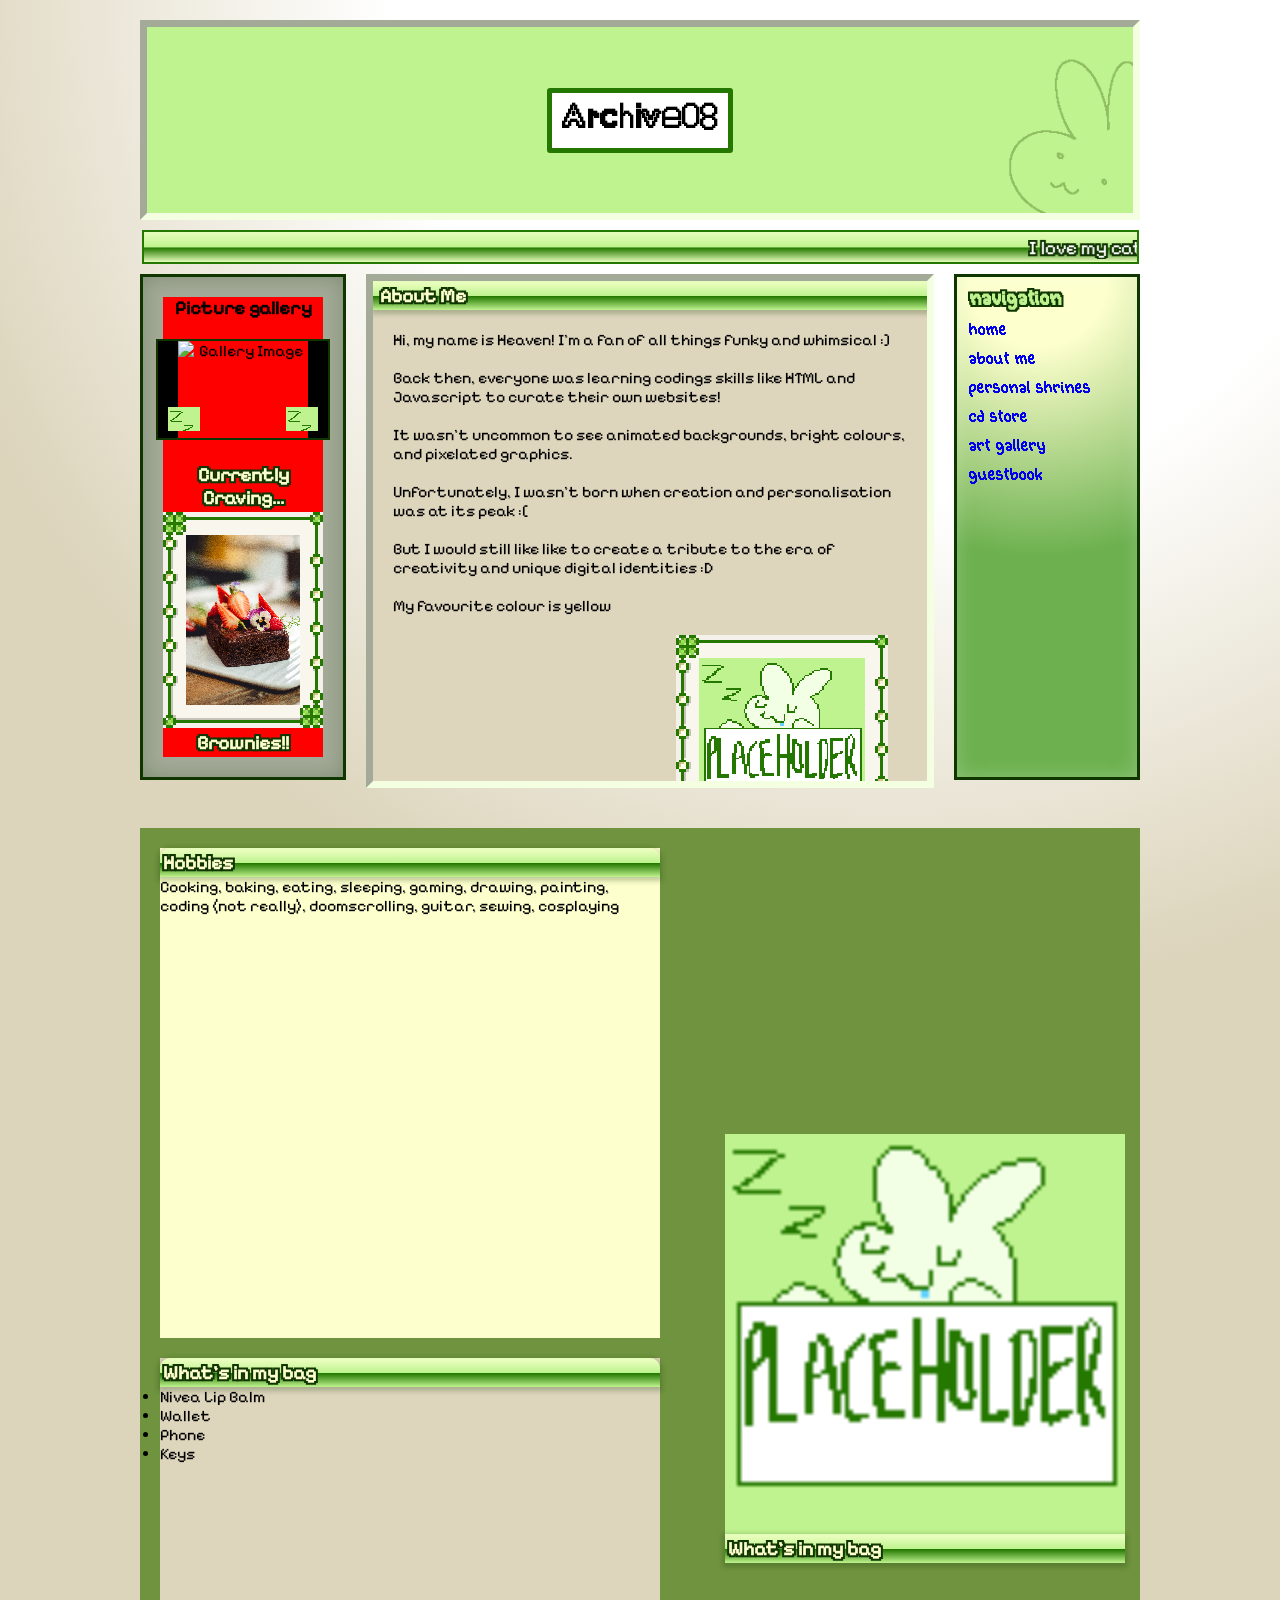
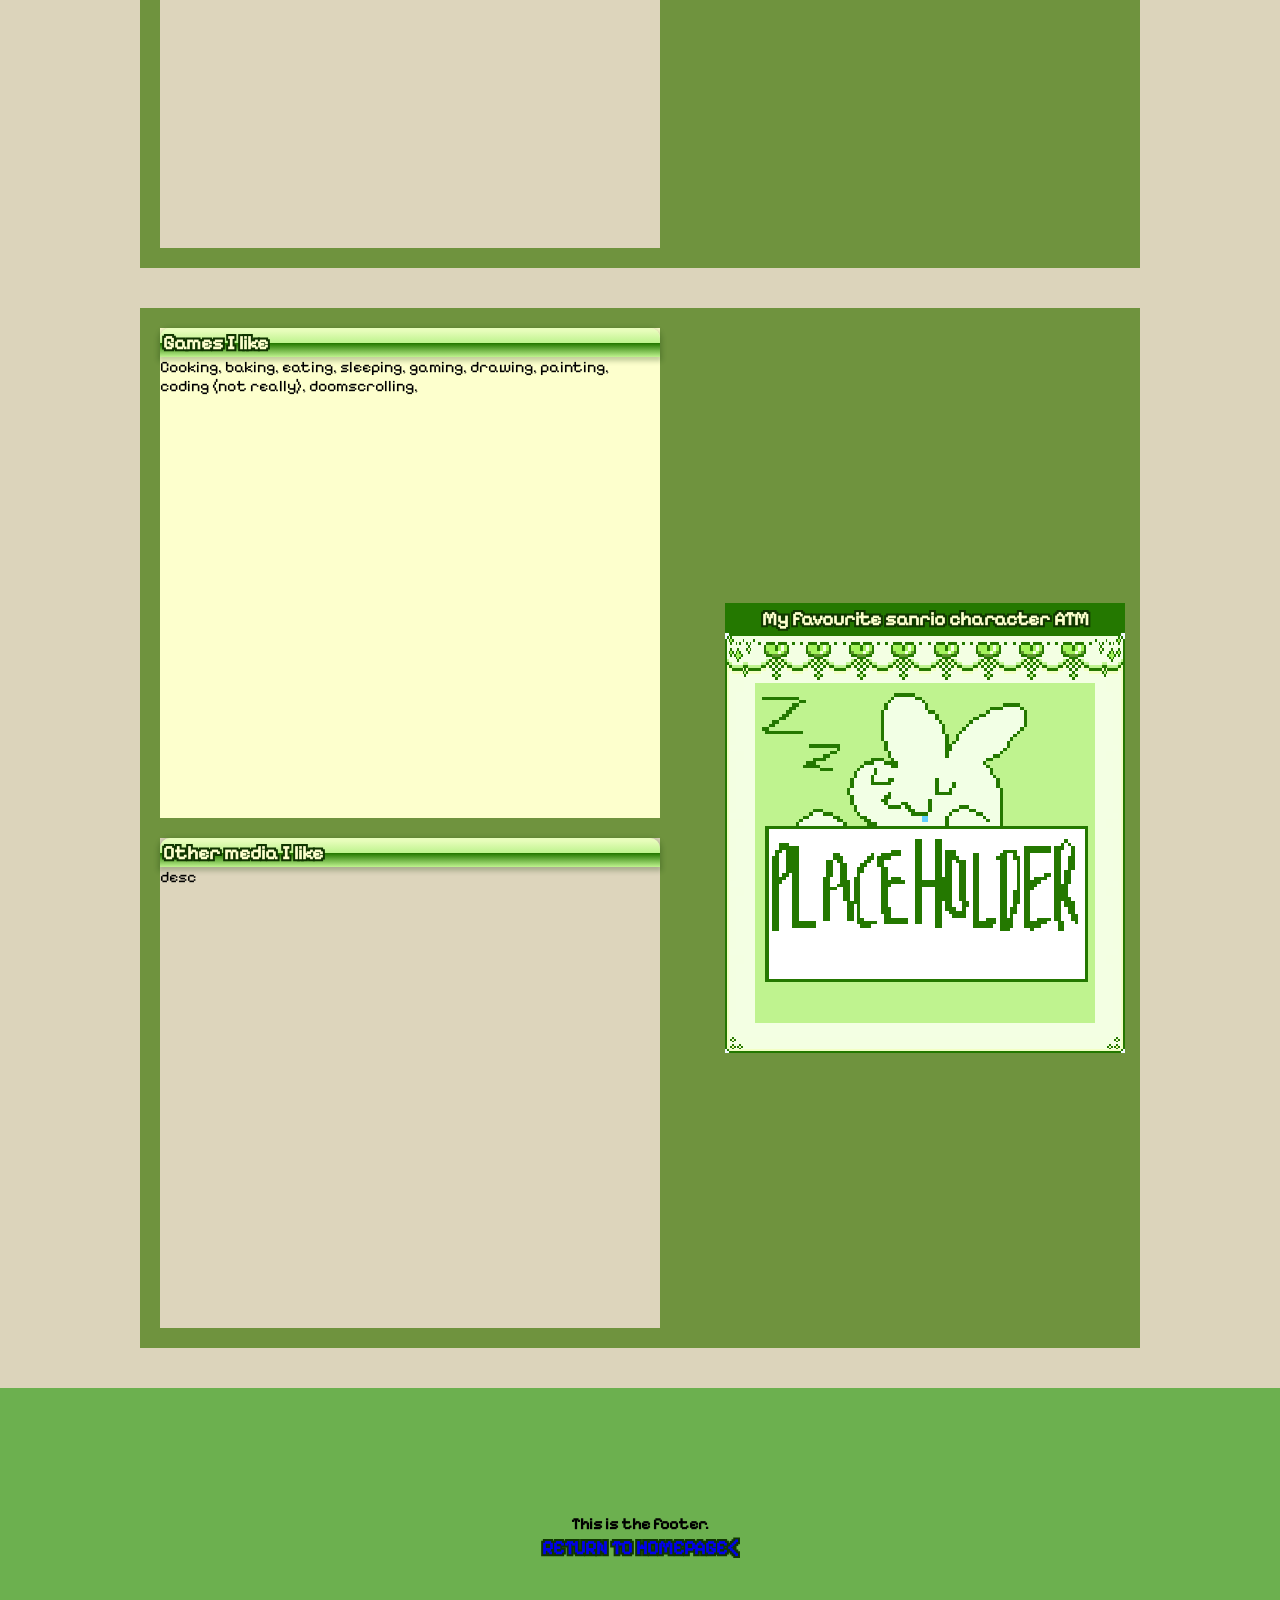
==== about_me.html @ 0461a617 "feat: add shrine leftbar content" ====
<!DOCTYPE html>
<html lang="en">
<head>
    <meta charset="UTF-8">
    <meta name="viewport" content="width=device-width, initial-scale=1.0">
    <link href="style.css" rel="stylesheet">
    <script src="script.js" defer></script>
    <title>About me</title>
</head>
<!--this is where javascript code would be placed-->
<body class="about-me-bg">
    <header class="global-banner">
        <img src="assets/images/general/graphic2.png" class="banner-left">
        <h1 class="header-title">Archive08</h1>
        <img src="assets/images/general/banner_graphic.png" class="banner-right">
    </header>

    <div class="marquee-bar">
      <marquee direction="left">I love my cat :&rpar;</marquee>
    </div>

    <main class="all-content-wrapper">
        <div class="main-content-wrapper">
            <aside class="left-sidebar border">
                <div class="left-sidebar-wrapper">

                    <h3>Picture gallery</h3>

                    <!--This will be a picture gallery-->
                    <div class="gallery-box">
                        <button id="prev-btn" onclick="prevImage()"></button><!--id/class before src-->

                        <img id="gallery-img" src="assets/images/about_me/placeholder_cat.jpeg" alt="Gallery Image">
                        
                        <button id="next-btn" onclick="nextImage()"></button>   
                    </div>

                    <h2>Currently Craving...</h2> <!--TODO: make into GIF-->
                    <a href="https://www.loveandlemons.com/brownies-recipe/" target="_blank"><img src="assets/images/about_me/brownie.jpg" class="img-border left-sidebar-img"></a>
                    <h2>Brownies!!</h2>
                </div>
            </aside>

            <section class="mid-content-wrapper">
                <div class="main-desc-wrapper">
                    <h2 class="main-title shadow">&nbsp;About Me</h2>

                    <!--HACK:need to change text CSS spacing later :,)-->
                    <p class="desc-content">
                        Hi, my name is Heaven! I'm a fan of all things funky and whimsical :]<br>
                        &nbsp;<br>
                        Back then, everyone was learning codings skills like HTML and Javascript to curate their own websites!<br>
                        &nbsp;<br>
                        It wasn't uncommon to see animated backgrounds, bright colours, and pixelated graphics.<br>
                        &nbsp;<br>
                        Unfortunately, I wasn't born when creation and personalisation was at its peak :[<br>
                        &nbsp;<br>
                        But I would still like like to create a tribute to the era of creativity and unique digital identities :D<br>
                        &nbsp;<br>
                        My favourite colour is yellow
                    </p>
                    <img src="assets/images/general/placeholder_img.gif" class="img-border border">
            </section>

            <aside class="right-navbar">
                <div class="right-navbar-wrapper">
                    <h2 class="nav-header">Navigation</h2>
                
                    <a href="homepage.html" title="Return to the homepage (❁´◡`❁)">
                        <div class="link-box">
                            <p>Home</p>
                            <img src="assets/images/general/navi-gif.gif" alt="blinkie">
                        </div>
                    </a>

                    <a href="about_me.html" title="Learn about the maker of this website :-D">
                        <div class="link-box">
                            <p>About Me</p>
                            <img src="assets/images/general/navi-gif.gif" alt="blinkie">
                        </div>
                    </a>
                
                    <a href="shrine.html" title="take a look at my interests!! ☆*: .｡. o(≧▽≦)o .｡.:*☆" class="highlight-link">
                        <div class="link-box">
                            <p>Personal Shrines</p>
                            <img src="assets/images/general/navi-gif.gif" alt="blinkie">
                        </div>
                    </a>

                    <a href="cd-store.html" title="See the greatest hits of the century （＾∀＾●）ﾉｼ" class="highlight-link">
                        <div class="link-box">
                            <p>CD store</p>
                            <img src="assets/images/general/navi-gif.gif" alt="blinkie">
                        </div>
                    </a>

                    <a href="art-gallery.html" title="Look at my art (o′┏▽┓｀o) " class="highlight-link">
                        <div class="link-box">
                            <p>Art Gallery</p>
                            <img src="assets/images/general/navi-gif.gif" alt="blinkie">
                        </div>
                    </a>

                    <a href="guestbook.html" title="Sign my guestbook! (。・ω・。)" class="highlight-link">
                        <div class="link-box">
                            <p>Guestbook</p>
                            <img src="assets/images/general/navi-gif.gif" alt="blinkie">
                        </div>
                    </a>
                </div>
            </aside>
        </div>

        <section class="more-content-wrapper">
            
            <div class="info-wrapper">
                <section class="about-me1"> <!--TODO: fix naming-->
                    <div class="main-title title-round shadow"><h2>Hobbies</h2></div>
                    <p>
                        Cooking, baking, eating, sleeping, 
                        gaming, drawing, painting, coding (not really),
                        doomscrolling, guitar, sewing, cosplaying
                    </p>

                </section>
                <section class="about-me2 border">
                    <div class="main-title title-round shadow"><h2>What's in my bag</h2></div>
                    <ul>
                        <li>Nivea Lip Balm</li>
                        <li>Wallet</li>
                        <li>Phone</li>
                        <li>Keys</li>
                    </ul>
                </section>
            </div>
            <div class="fav-character-wrapper"> <!--TODO: fix naming-->
                <img src="assets/images/general/placeholder_img.gif" class="fave-character">
                <div class="main-title shadow"><h2>What's in my bag</h2></div>
            </div>

        </section>

        <section class="more-content-wrapper">
            
            <div class="info-wrapper">
                <section class="about-me1"> <!--TODO: fix naming-->
                    <div class="main-title title-round shadow"><h2>Games I like</h2></div>
                    <p>
                        Cooking, baking, eating, sleeping, 
                        gaming, drawing, painting, coding (not really),
                        doomscrolling,
                    </p>

                </section>
                <section class="about-me2 border">
                    <div class="main-title title-round shadow"><h2>Other media I like</h2></div>
                    <p>desc</p>
                </section>
            </div>
            <div class="fav-character-wrapper"> <!--TODO: fix naming-->
                <div class="fav-character-title">
                    <h2>My favourite sanrio character ATM</h2>
                </div>
                <img src="assets/images/general/placeholder_img.gif" class="fave-character fave-character-border">
            </div>

        </section>

    </main>
    
    <footer class="global-footer">
        <h4>This is the footer.</h4>
        <h2><a href="homepage.html">RETURN TO HOMEPAGE&lt;</a></h2>
    </footer>
</body>
</html>
---- style.css ----
/* #region for Fonts */
@font-face {
    font-family: 'PixelFont';
    src: url('assets/fonts/Jersey10-Regular.woff2') format('woff2');
    font-weight: normal;
    font-style: normal;
}

@font-face {
    font-family: 'Pixel2';
    src: url('assets/fonts/PixelifySans-Regular.woff2') format('woff2');
    font-weight: normal;
    font-style: normal;
}

@font-face {
    font-family: 'HeaderFont';
    src: url('assets/fonts/Simon.woff2') format('woff2');
}

@font-face {
    font-family: 'NavFont';
    src: url('assets/fonts/pirkkala.woff2') format('woff2');
}
/* #endregion */

/* #region for built-in tags*/

* {
    margin: 0;
    padding: 0;
}

body {
    background: radial-gradient(circle 900px at 45% 0%, #ffffff 50%, #dcd4bb );
    font-family: 'Pixel2', sans-serif;
}

h1 {
    text-align: center;
    font-family: 'HeaderFont', sans-serif;
    padding: 10px;
    border: 5px solid #247800;
    border-radius: 3px;
    background-color: white;
}

h2{
    padding: 3px;
    color: #fcffcd;
    font-size: larger;
    -webkit-text-stroke: 4px #103600;
    paint-order: stroke;
}

marquee{
    color: white;
    font-size: larger;
    -webkit-text-stroke: 4px #103600;
    paint-order: stroke;
}

a {
    text-decoration: none;
}

a:visited{
    color: #103600;
}

/* #endregion */

/* #region for global elements style */

.column {
    display: flex;
    flex-direction: column;
}
.global-banner {

    display: flex;
    justify-content: center;
    align-items: center;

    height: 200px;
    max-width: 1000px;
    margin-top: 20px;
    margin: 20px auto 10px auto;
    background-color: #bff38f;

    /* global banner border */
    box-sizing: border-box;
    border: 7px inset #f4fee1;
}

.banner-left{
    display: block;
    margin-right: auto;

    height: 186px;
}

.banner-right{
    display: block;
    margin-left: auto;

    height: 186px;
}

.marquee-bar{
    display: flex;
    align-items: center;
    height: 30px;
    max-width: 993px;
    margin: 10px auto 10px auto;
    overflow: hidden;

    border: 2px solid #247800;
    background: linear-gradient(
    180deg, 
        #e7fdbb 0%, 
        #bff38f 50%,
        #247800 53%,
        #e7fdbb 100%
    );
}
/* all content style*/
.all-content-wrapper {
    display: flex;
    align-items: center;
    flex-direction: column;

    height: max-content;
    max-width: 1000px;
    margin: auto;
}

.main-content-wrapper{
    display: flex;
    justify-content: center;
    align-items: start;

    height: max-content;
    max-width: 1000px;
    margin: auto;
}

.more-content-wrapper{
    display: flex;
    align-items: center;
    width: 100%;
    margin: 20px;
    background-color: #6F933E;
}

/* shadow style*/
.shadow{
    /* main desc border */
    box-shadow: 0 0 0 10px rgba(16, 54, 0, 0.431);
}

.divider{
    height: 13px;
    width: 160px;
}
.title-round{
    box-sizing: border-box;
    border-radius: 10px 10px 0px 0px;
}

.img-border{
    border: 23px solid;
    border-image: url('assets/images/general/img-border.gif') 9 round;
    
    image-rendering: pixelated;
    image-rendering: crisp-edges;
}

.shadow{
    box-shadow: 0px 2px 5px 2px rgba(16, 54, 0, 0.249);
}
/* Global footer style*/
.global-footer{
    display: flex;
    flex-direction: column;
    justify-content: center;
    align-items: center;

    height: 300px;
    width: 100%;
    background-color: #6cb04f;
    margin-top: 20px;
}

/* #endregion */

/* #region for middle section*/

/* mid section wrapper style*/
.mid-content-wrapper {
    display: flex;
    flex-direction: column;
    align-items: center;
    margin: 0px 20px 20px 20px;
    height: max-content;
    width: 100%;
    max-width: 600px;

    box-sizing: border-box;
    border: 7px inset #f4fee1;
}

/* mid description section*/
.main-desc-wrapper {
    display: flex;
    flex-direction: column;

    width: 100%;
    height: 500px;
    background-color: #DDD5BC;
    overflow-y: auto;
}

.main-desc-wrapper img{
    width: 30%;
    height: auto;

    margin: 0 7% 5% auto;
}
/* description header*/
.main-title {

    display: flex;
    justify-content: flex-start;
    text-align:left;
    width: 100%;
    background: linear-gradient(
    180deg, 
        #e7fdbb 10%, 
        #bff38f 50%,
        #247800 53%,
        #bff38f 100%
    );
}

/* description text*/
.desc-content {
    display: flex;
    align-items: center;
    justify-content: center;
    margin: 20px;
}
/* #endregion */

/* #region for left sidebar*/

/* left Sidebar */
.left-sidebar {
    display:block;

    height: 500px;
    width: 200px;
    background-color: #A3AA97;
    border: 3px solid #103600;
    box-shadow: inset 0 0 20px rgba(16, 54, 0, 0.249);
    margin-right: auto;
}

/* left Sidebar content wrapper */
.left-sidebar-wrapper {
    display: flex;
    flex-direction: column;
    align-items: center;
    text-align: center;
    justify-content: center;

    margin: 20px;
    background-color: red;
    max-height: 460px;
}

.left-sidebar-text{
    max-height: 330px;
    overflow-y: auto;
    background-color: #FDFFCD;
}
/* HACK:need to make seperate class for img eventually */
.left-sidebar-img{
    display: block;
    max-width: 170px;
    max-height: 170px;
}
.left-title-box{
    display: flex;
    justify-content: center;
    align-items: center;
    margin-bottom: 5px;

    height: auto;
    width: 100%;
    background-color: white;
    border: 2px solid #103600;
}

.left-title-box h3{
    background-color: yellow;
}

.left-img-box{
    height: auto;
    width: 100%;
}
/* #endregion */

/* #region for right navbar */
/* right navbar */
.right-navbar {
    display:block;
    flex-shrink: 0;

    height: 500px;
    width: 180px;
    background: radial-gradient(
        circle 700px at 45% 0%, 
        #FDFFCD 10%, 
        #6cb04f 40%
        );

    border: 3px solid #103600;
    box-shadow: inset 0 0 20px rgba(239, 251, 233, 0.249);

    margin-left: auto;
}

/* right navbar content wrapper */
.right-navbar-wrapper {
    display: flex;
    flex-direction: column;
    align-items: start;
    justify-content: center;

    padding: 10px;
    gap: 7px;
    font-family: 'NavFont', sans-serif;   
}

.right-navbar-h{
    display: block;
    height: auto;
    width: max-content;
    background: radial-gradient(
        circle 700px at 45% 0%,
        #FDFFCD 10%,
        #6cb04f 60%
        );

    border: 3px solid #103600;
    box-shadow: inset 0 0 20px rgba(239, 251, 233, 0.249);
}

.right-navbar-h-wrapper {
    display: flex;
    flex-direction: row;
    align-items: center;
    justify-content: center;

    padding: 10px;
    gap: 5px;
    font-family: 'NavFont', sans-serif;   
}
.link-box{
    display: flex;
    align-items: flex-start;
    height: 18px;
    padding: 2px;
    width: 160px;

    transition: background 0.1s ease, color 0.1s ease;
}

.link-box img{
    display: none;
    height: 18px;
    margin-left: auto;
}

.link-box:hover{
    background-color: #247800;
}

.link-box:hover img{
    display:block;
}

.link-box:hover p{
    color: white;
}

.nav-header{
    padding: 3px;
    color: #bff38f;
    font-size: larger;
    -webkit-text-stroke: 4px #103600;
    paint-order: stroke;
}
/* #endregion */

/* #region for index*/
.index-bg{
    background-image: url('assets/images/index/field-bg.jpg');
    background-size: cover;
    background-position: center;
    background-repeat: no-repeat;
    height: 100vh;
    width: 100vw;
}

.index-content-wrapper {
    display: flex;
    flex-direction: column;
    justify-content: center;
    align-items: center;
    margin: 20vh auto auto auto;
}


/* splashpage door */

.entry-door {
    display: flex;
    
    width: 200px;
    height: 200px;
    border: 2px solid black;
    margin-top: 30vh;
    margin-bottom: 20px;
}

.entry-door img {
    display: block;
    width: 100%;
    height: 100%;
    object-fit: contain;

    image-rendering: crisp-edges;
    image-rendering: pixelated;
}
/*#endregion*/
/* ------------HOMEPAGE------------*/

/* box for updates*/
.update-box {
    display: flex;

    flex-direction: column;

    height: 200px;
    width: 150px;
    margin: 20px;
    background-color: aliceblue;
    overflow-y: auto;
    overflow-x: hidden;
}

/* calendar */
.calendar-box{
    display: flex;
    justify-content: center;
    align-items: center;

    height: 127px;
    width: 127px;
    margin: 20px;
    background-color: bisque;
}

/* #region for Shrine*/
.shrine-bg{
    background: radial-gradient(circle 700px at 45% 20%, #f4fee1 50%, #bff38f );   
}

.shrine{
    display: flex;
    flex-direction: column;
    align-items: center;
    justify-content: center;
    overflow: auto;
}

.shrine-wrapper {
    display: grid;
    grid-template-columns: repeat(3, 1fr);
    justify-items: center;
    gap: 5px;
    
    width: auto;
    height: auto;
    background-color: #A08E79;
}

.shrine-wrapper img {
    display: flex;
    max-width: 88%;
    max-height: 88%;
    object-fit: contain;
    margin: 10px;

    image-rendering: pixelated;
    image-rendering: crisp-edges;

    border: 15px solid;
    border-image: url('assets/images/general/border2.gif') 7 round;
}

.shrine-border{
    border-width: 30px 30px 150px 40px;
    border-style: solid;
    border-image: url('assets/images/shrine/shrine-border-png.png') 48 18 160 36 stretch;
}

.rant-img{
    display: block;
    width:50px;
    height: 50px;
}
/* #endregion */

/* #region for About Me*/

.about-me-bg{
    background: radial-gradient(circle 1000px at 70% 0%, #ffffff 50%, #dcd4bb );
}
.gallery-box {
    display: flex;
    position: relative;
    align-items: center;
    justify-content: center;

    height: 170px;
    width: 170px;
    margin: 20px;
    overflow: hidden;
    border: 2px solid #103600;
}

#gallery-img{/* # is used for IDs */
    width: 100%;
    height: 100%;
    object-fit: cover;
    border: 20px solid black;
}

button{
    position: absolute;
    top: 80%;/*distance from top*/
    transform: translateY(-50%);
    background: url("assets/images/general/placeholder_img.gif");
    border: none;
    font-size: 24px;
    padding: 12px 16px;
    cursor: pointer;
    transition: background-color 0.3s;
}

button:hover{
    padding: 16px 20px;
}

#prev-btn{left:10px}
#next-btn{right:10px}

.fav-character-wrapper{
    display:flex;
    flex-direction: column;
    justify-content: center;
    margin: 15px 15px 15px auto;

    width: 40%;
    background-color: aliceblue;
}
.fav-character-title{
    display: flex;
    justify-content: center;
    align-items: center;

    height: 30px;
    width: 100%;
    background-color: #247800;
}

.fav-character{
    display: flex;
    width: 70%;
    height: 100%;
    object-fit: contain;

    image-rendering: pixelated;
    image-rendering: crisp-edges;
}
.fave-character-border{
    border-width: 50px 30px 30px 30px;
    border-style: solid;
    border-image: url('assets/images/about_me/character-border.png') 17 round ;

    image-rendering: pixelated;
    image-rendering: crisp-edges;
}

.info-wrapper{
    display: flex;
    flex-direction: column;
    align-items: center;
    justify-content: center;
    margin: 20px;

    gap: 20px;
    width: 50%;
    height: 1000px;
}
.about-me1{
    display: flex;
    flex-direction: column;

    width: 100%;
    height: 100%;
    background-color: #FDFFCD;
}

.about-me2{
    display: flex;
    flex-direction: column;

    width: 100%;
    height: 100%;
    background-color: #DDD5BC;
}
/* #endregion */

/* ------------GUESTBOOK------------*/
.guestbook-content-wrapper{
    display: flex;
    flex-direction: column;
    align-items: center;
    justify-content: center;

    max-width: 1000px;
    height: max-content;
    margin: auto;
}

.guestbook-wrapper{
    display: flex;
    justify-content: center;
    align-items: center;

    width: 100%;
    height: 1000px;
    margin-top: 10%;
    margin-bottom: 20px;
    overflow: auto;
}

/*#region for art gallery*/
.gallery{
    height:auto;
    width:90%;
    margin:20px auto 20px auto;

    background-color: #A08E79;
}
.gallery-wrapper {
    display: grid;
    grid-template-columns: repeat(3, 1fr);
    justify-items: center;
    gap: 15px;
    margin: 10px;
    
    width: auto;
    height: auto;
}

.gallery-wrapper img {
    display: block;
    width: 80%;
    object-fit: contain;

    image-rendering: pixelated;
    image-rendering: crisp-edges;

    border: 15px solid;
    border-image: url('assets/images/general/border2.gif') 7 round;
}
/*#endregion*/
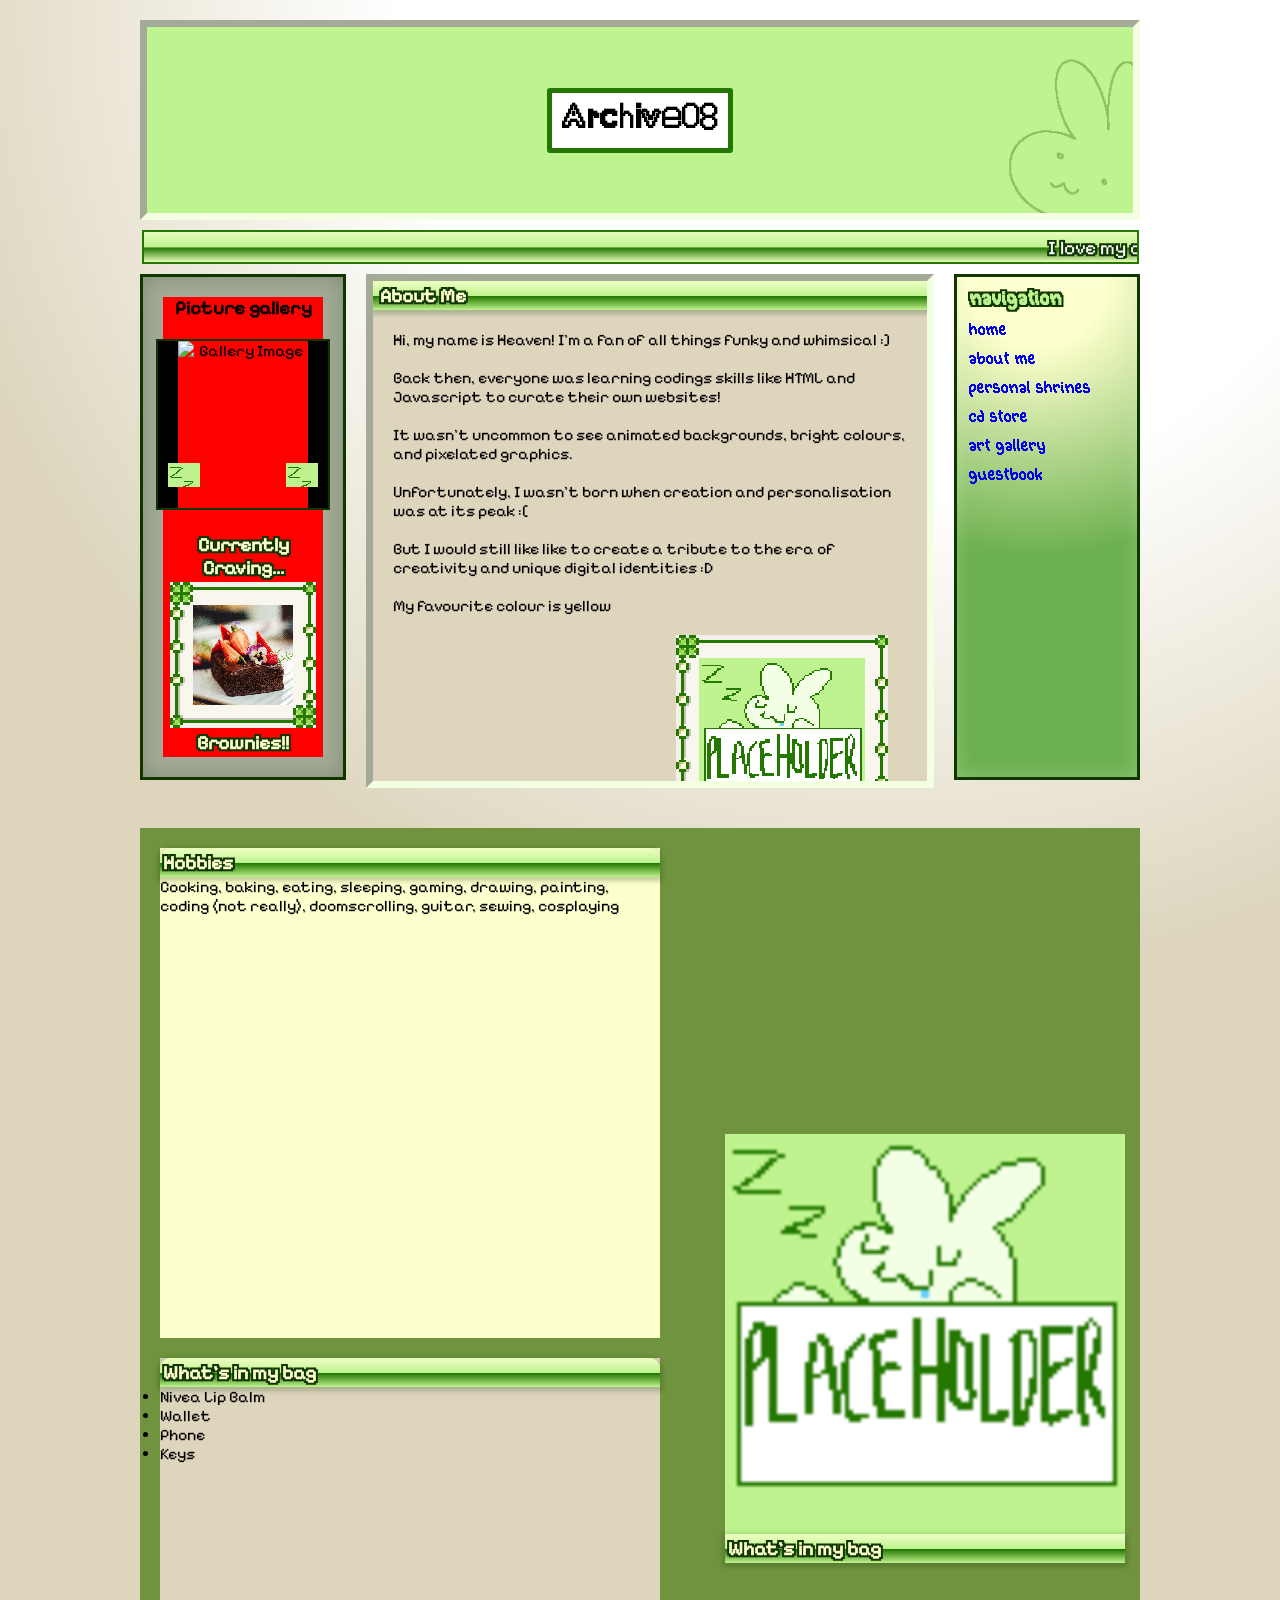
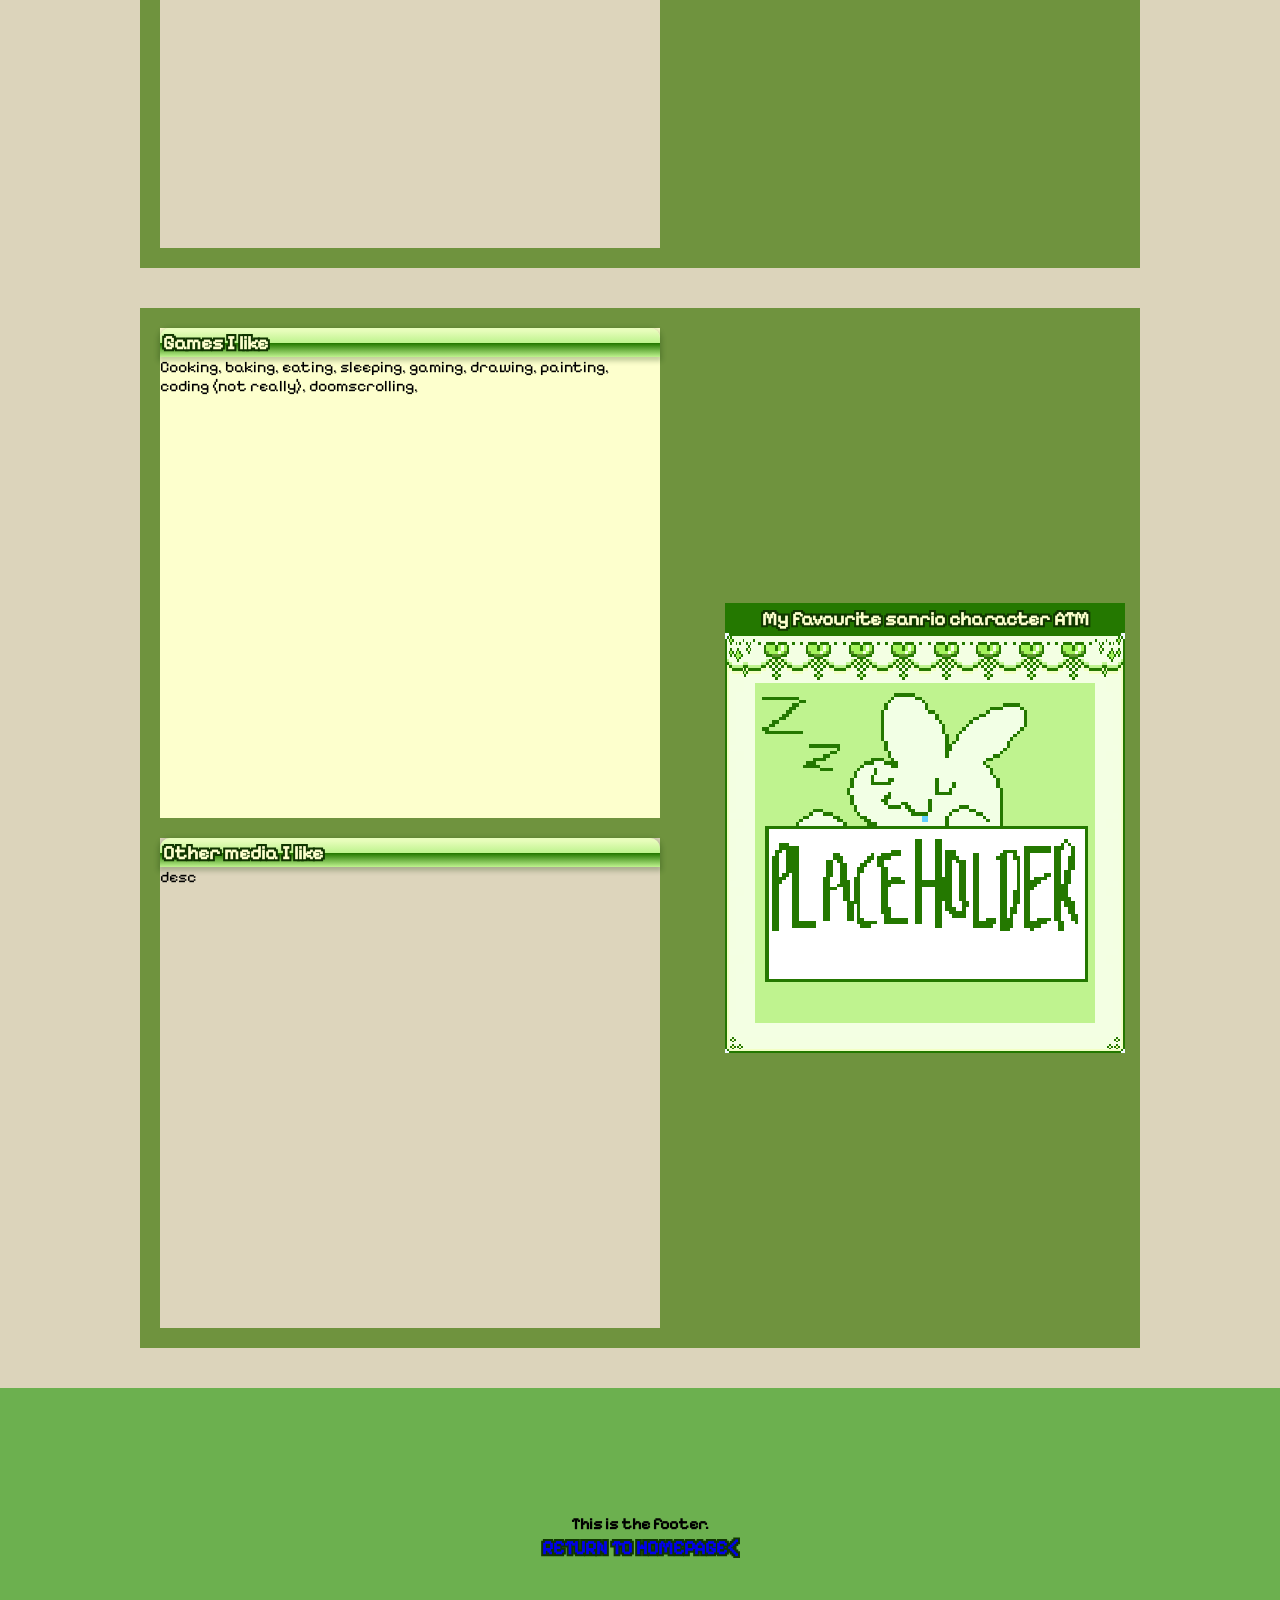
==== commit 9acc0db9: "feat: fix about me leftbar layout" ====
--- a/about_me.html
+++ b/about_me.html
@@ -36,7 +36,7 @@
                     </div>
 
                     <h2>Currently Craving...</h2> <!--TODO: make into GIF-->
-                    <a href="https://www.loveandlemons.com/brownies-recipe/" target="_blank"><img src="assets/images/about_me/brownie.jpg" class="img-border left-sidebar-img"></a>
+                    <a href="https://www.loveandlemons.com/brownies-recipe/" target="_blank"><img src="assets/images/about_me/brownie.jpg" class="img-border food-img"></a>
                     <h2>Brownies!!</h2>
                 </div>
             </aside>
--- a/style.css
+++ b/style.css
@@ -289,6 +289,7 @@
     display: block;
     max-width: 170px;
     max-height: 170px;
+    margin: 10px auto 10px auto;
 }
 .left-title-box{
     display: flex;
@@ -307,6 +308,9 @@
 }
 
 .left-img-box{
+    display: flex;
+    justify-content: center;
+    align-items: center;
     height: auto;
     width: 100%;
 }
@@ -569,6 +573,16 @@
 #prev-btn{left:10px}
 #next-btn{right:10px}
 
+.food-img{
+    display: flex;
+    width: 100px;
+    height: 100px;
+    object-fit: cover;
+
+    image-rendering: pixelated;
+    image-rendering: crisp-edges;
+}
+
 .fav-character-wrapper{
     display:flex;
     flex-direction: column;
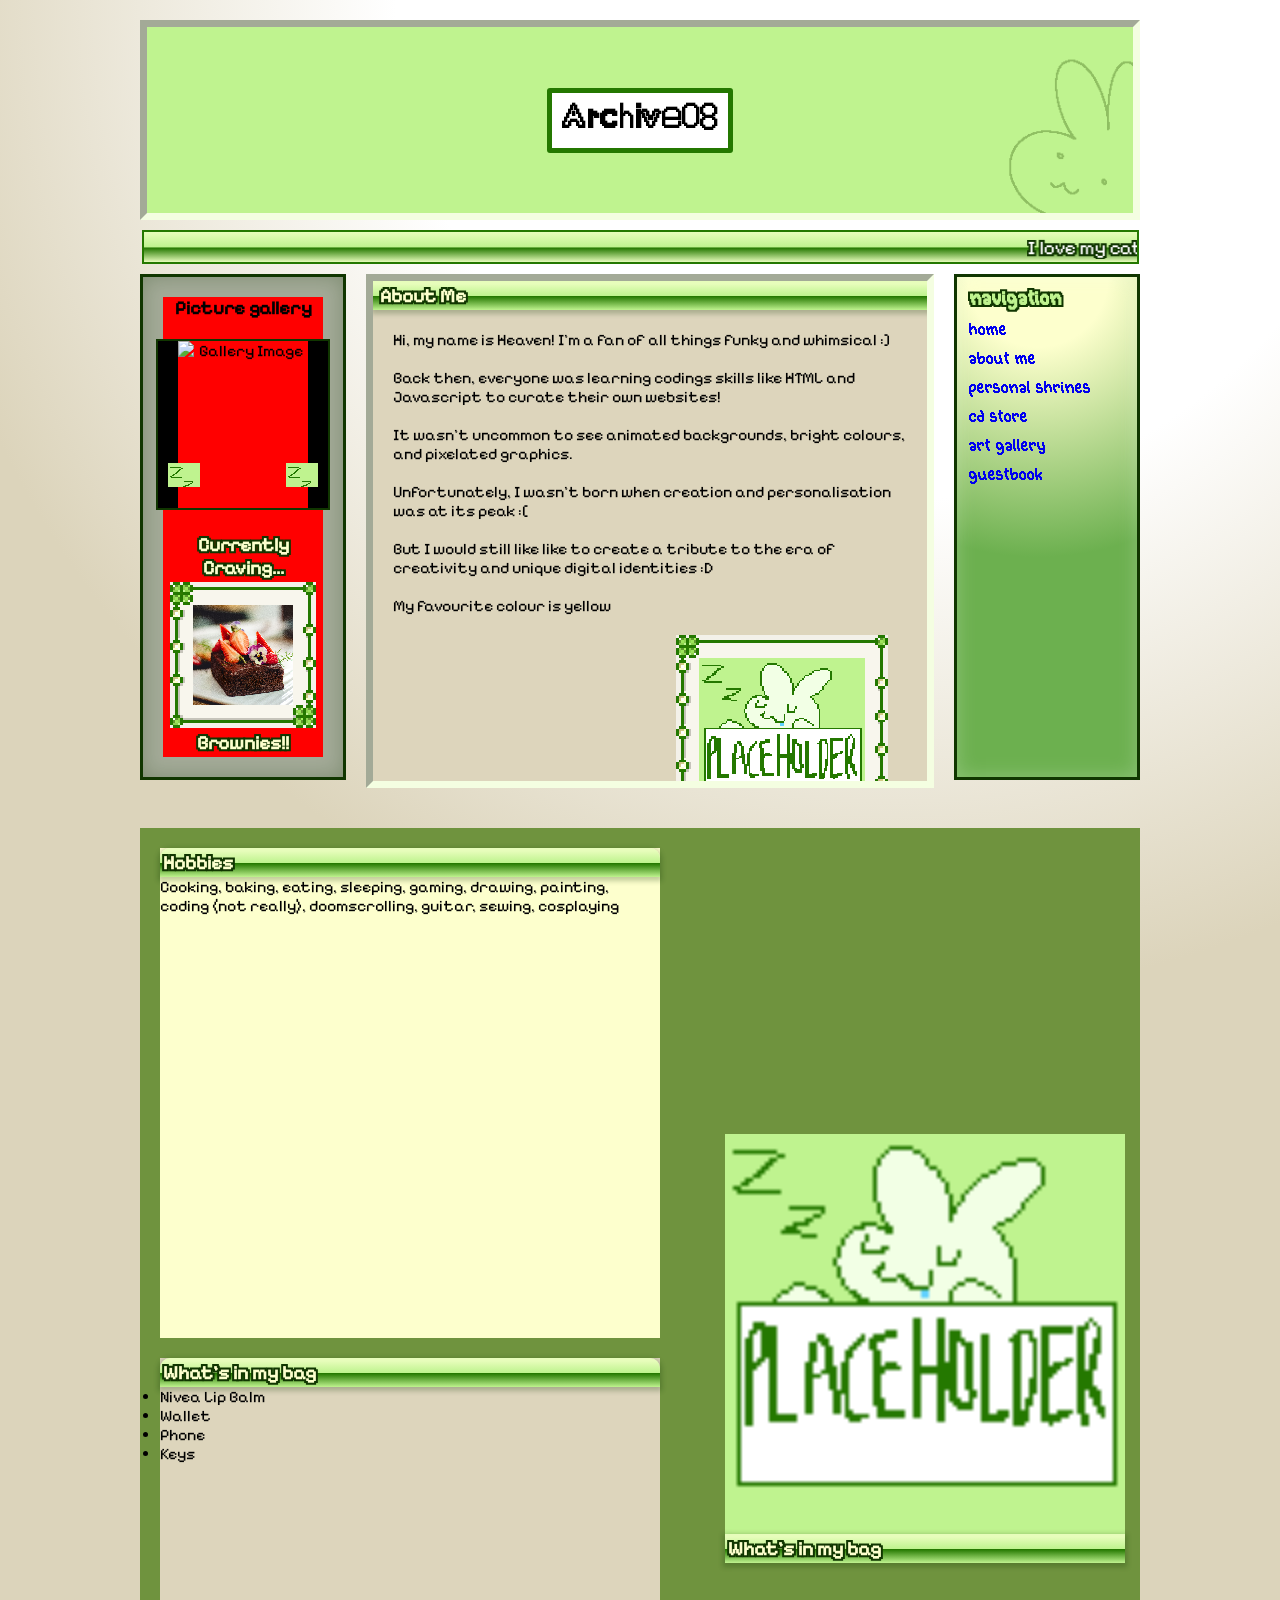
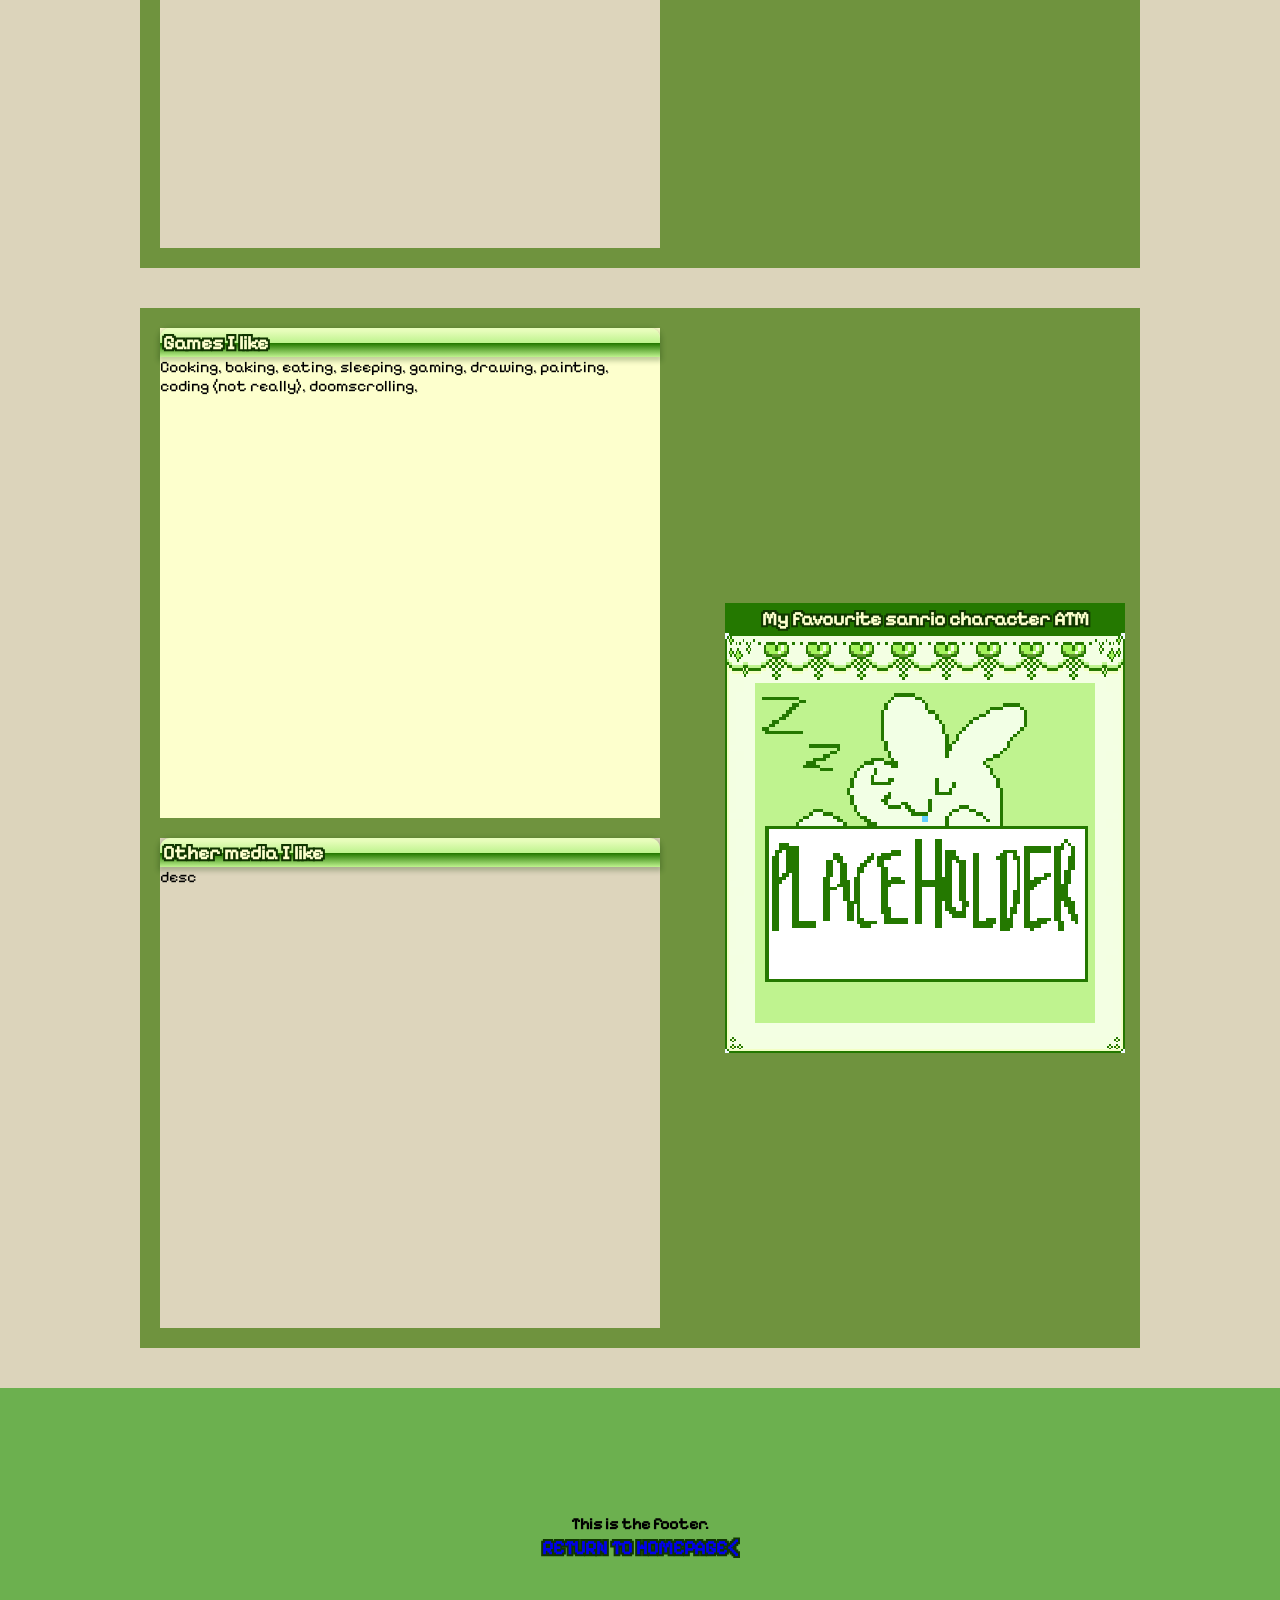
==== commit 353dc92e: "wip: add songs and change song fn" ====
--- a/about_me.html
+++ b/about_me.html
@@ -28,11 +28,11 @@
 
                     <!--This will be a picture gallery-->
                     <div class="gallery-box">
-                        <button id="prev-btn" onclick="prevImage()"></button><!--id/class before src-->
+                        <button id="prev-btn" class="button-style" onclick="prevImage()"></button><!--id/class before src-->
 
                         <img id="gallery-img" src="assets/images/about_me/placeholder_cat.jpeg" alt="Gallery Image">
                         
-                        <button id="next-btn" onclick="nextImage()"></button>   
+                        <button id="next-btn" class="button-style" onclick="nextImage()"></button>   
                     </div>
 
                     <h2>Currently Craving...</h2> <!--TODO: make into GIF-->
--- a/style.css
+++ b/style.css
@@ -554,7 +554,7 @@
     border: 20px solid black;
 }
 
-button{
+.button-style{
     position: absolute;
     top: 80%;/*distance from top*/
     transform: translateY(-50%);
@@ -566,7 +566,7 @@
     transition: background-color 0.3s;
 }
 
-button:hover{
+.button-style:hover{
     padding: 16px 20px;
 }
 
@@ -673,7 +673,27 @@
     margin-bottom: 20px;
     overflow: auto;
 }
-
+/*#region for cd store*/
+#music-player{
+    position:sticky;
+    top: 0;
+    z-index: 1;
+    width: 100%;
+    background-color: #6cb04f;
+}
+
+#player-button{
+    position: fixed;
+    bottom: 20px;
+    right: 20px;
+    z-index: 1;
+
+    width: 20vw;
+    height: 10vh;
+    background-color: yellow;
+    border: 2px solid #103600;
+}
+/*#endregion*/
 /*#region for art gallery*/
 .gallery{
     height:auto;
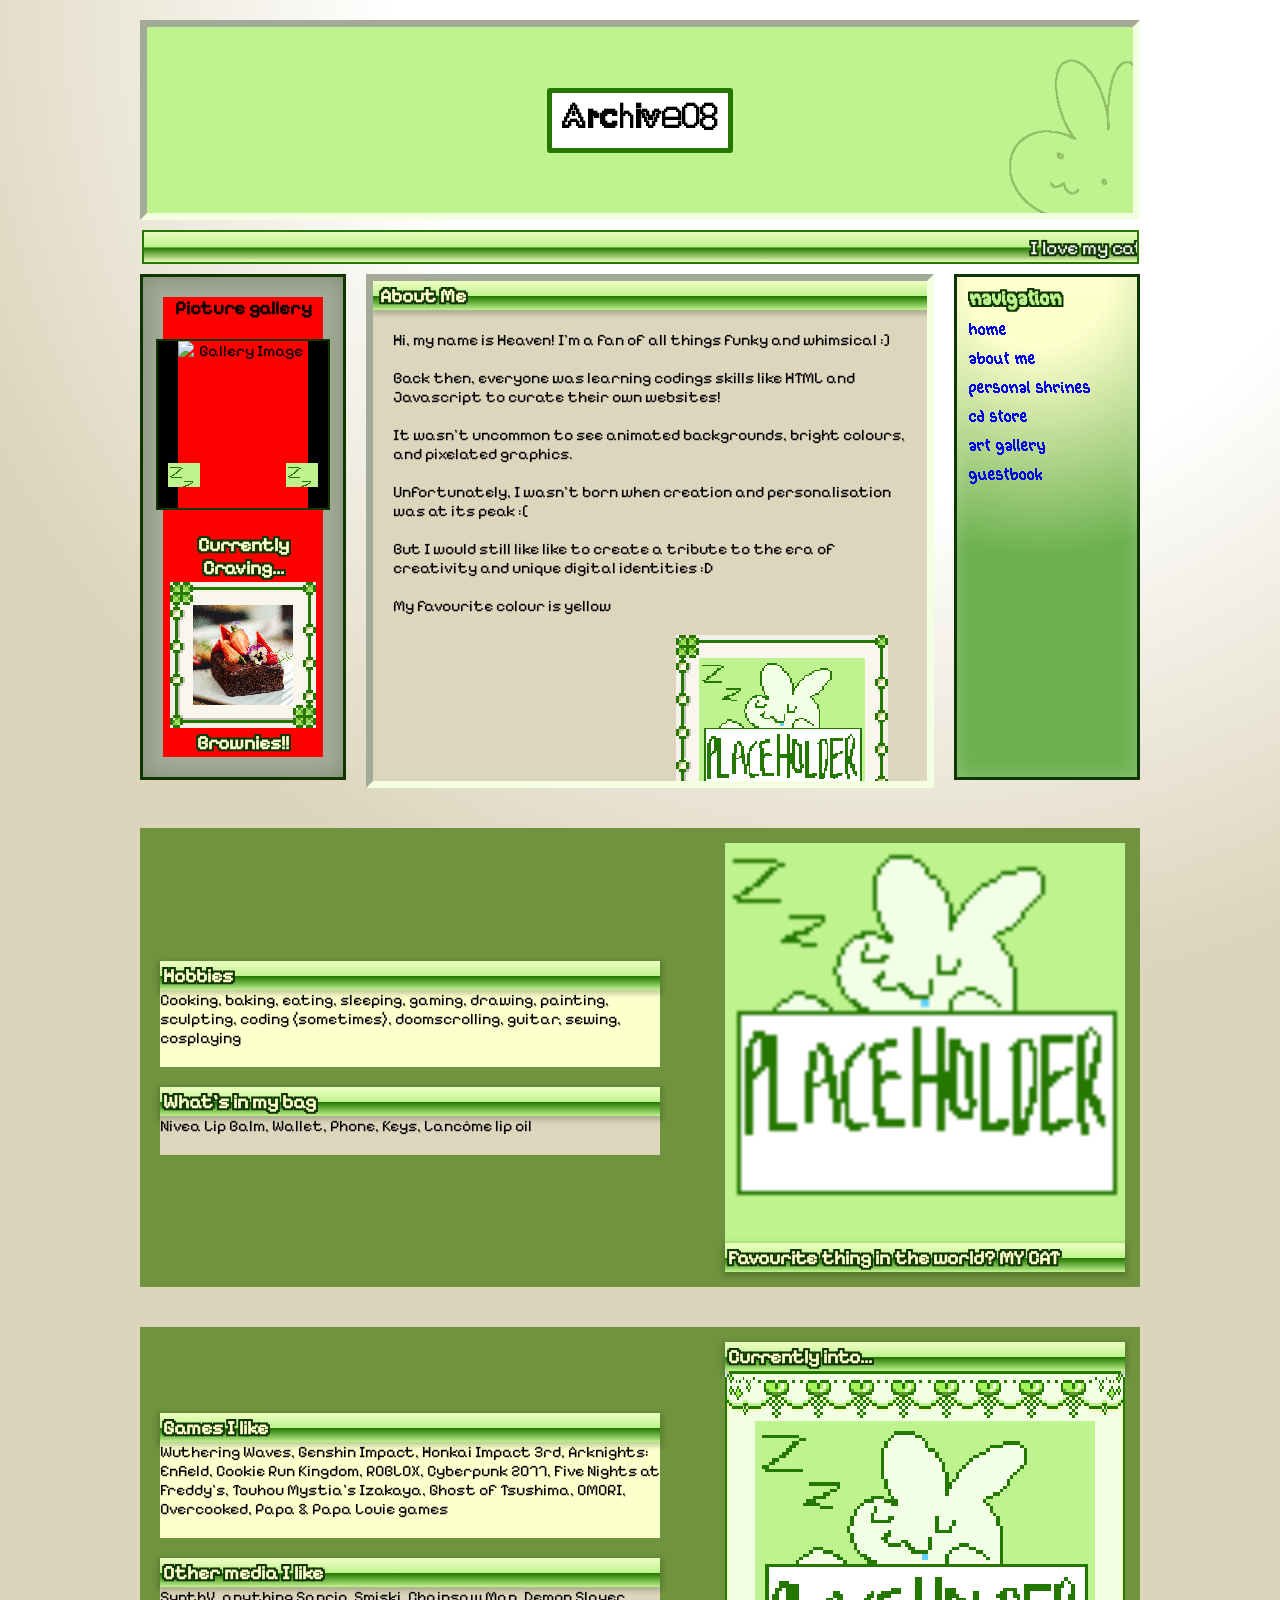
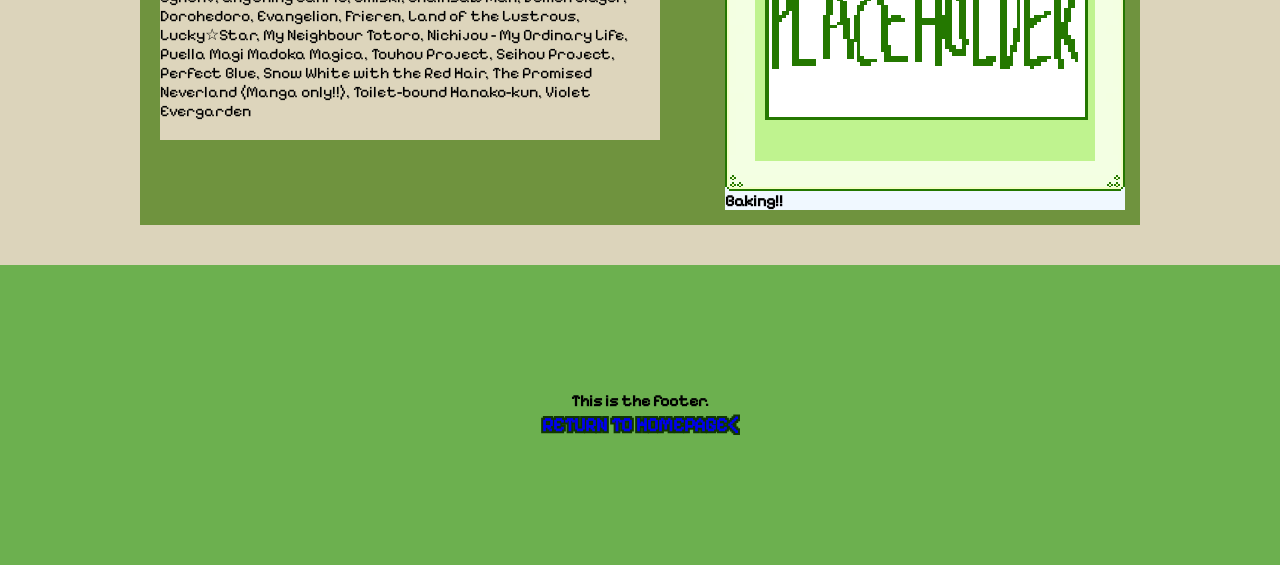
==== commit 76fc3937: "feat: fix about me layout" ====
--- a/about_me.html
+++ b/about_me.html
@@ -115,27 +115,24 @@
             
             <div class="info-wrapper">
                 <section class="about-me1"> <!--TODO: fix naming-->
-                    <div class="main-title title-round shadow"><h2>Hobbies</h2></div>
+                    <div class="main-title shadow"><h2>Hobbies</h2></div>
                     <p>
                         Cooking, baking, eating, sleeping, 
-                        gaming, drawing, painting, coding (not really),
+                        gaming, drawing, painting, sculpting, coding (sometimes),
                         doomscrolling, guitar, sewing, cosplaying
                     </p>
 
                 </section>
                 <section class="about-me2 border">
-                    <div class="main-title title-round shadow"><h2>What's in my bag</h2></div>
-                    <ul>
-                        <li>Nivea Lip Balm</li>
-                        <li>Wallet</li>
-                        <li>Phone</li>
-                        <li>Keys</li>
-                    </ul>
+                    <div class="main-title shadow"><h2>What's in my bag</h2></div>
+                    <p>
+                        Nivea Lip Balm, Wallet, Phone, Keys, Lancôme lip oil
+                    </p>
                 </section>
             </div>
             <div class="fav-character-wrapper"> <!--TODO: fix naming-->
                 <img src="assets/images/general/placeholder_img.gif" class="fave-character">
-                <div class="main-title shadow"><h2>What's in my bag</h2></div>
+                <div class="main-title shadow"><h2>Favourite thing in the world? MY CAT</h2></div>
             </div>
 
         </section>
@@ -144,24 +141,31 @@
             
             <div class="info-wrapper">
                 <section class="about-me1"> <!--TODO: fix naming-->
-                    <div class="main-title title-round shadow"><h2>Games I like</h2></div>
+                    <div class="main-title shadow"><h2>Games I like</h2></div>
                     <p>
-                        Cooking, baking, eating, sleeping, 
-                        gaming, drawing, painting, coding (not really),
-                        doomscrolling,
+                       Wuthering Waves, Genshin Impact, Honkai Impact 3rd, Arknights: Enfield,
+                       Cookie Run Kingdom, ROBLOX, Cyberpunk 2077, Five Nights at Freddy's,
+                       Touhou Mystia's Izakaya, Ghost of Tsushima, OMORI, Overcooked, Papa & Papa Louie games
                     </p>
 
                 </section>
                 <section class="about-me2 border">
-                    <div class="main-title title-round shadow"><h2>Other media I like</h2></div>
-                    <p>desc</p>
+                    <div class="main-title shadow"><h2>Other media I like</h2></div>
+                    <p>
+                        SynthV, anything Sanrio, Smiski, Chainsaw Man, Demon Slayer, Dorohedoro,
+                        Evangelion, Frieren, Land of the Lustrous, Lucky☆Star, My Neighbour Totoro,
+                        Nichijou - My Ordinary Life, Puella Magi Madoka Magica, Touhou Project,
+                        Seihou Project, Perfect Blue, Snow White with the Red Hair, The Promised Neverland (Manga only!!),
+                        Toilet-bound Hanako-kun, Violet Evergarden
+                    </p>
                 </section>
             </div>
             <div class="fav-character-wrapper"> <!--TODO: fix naming-->
-                <div class="fav-character-title">
-                    <h2>My favourite sanrio character ATM</h2>
+                <div class="main-title shadow">
+                    <h2>Currently into...</h2>
                 </div>
                 <img src="assets/images/general/placeholder_img.gif" class="fave-character fave-character-border">
+                <b>Baking!!</b>
             </div>
 
         </section>
--- a/style.css
+++ b/style.css
@@ -629,7 +629,7 @@
 
     gap: 20px;
     width: 50%;
-    height: 1000px;
+    height: auto;
 }
 .about-me1{
     display: flex;
@@ -638,6 +638,7 @@
     width: 100%;
     height: 100%;
     background-color: #FDFFCD;
+    padding-bottom: 20px;
 }
 
 .about-me2{
@@ -647,6 +648,7 @@
     width: 100%;
     height: 100%;
     background-color: #DDD5BC;
+    padding-bottom: 20px;
 }
 /* #endregion */
 
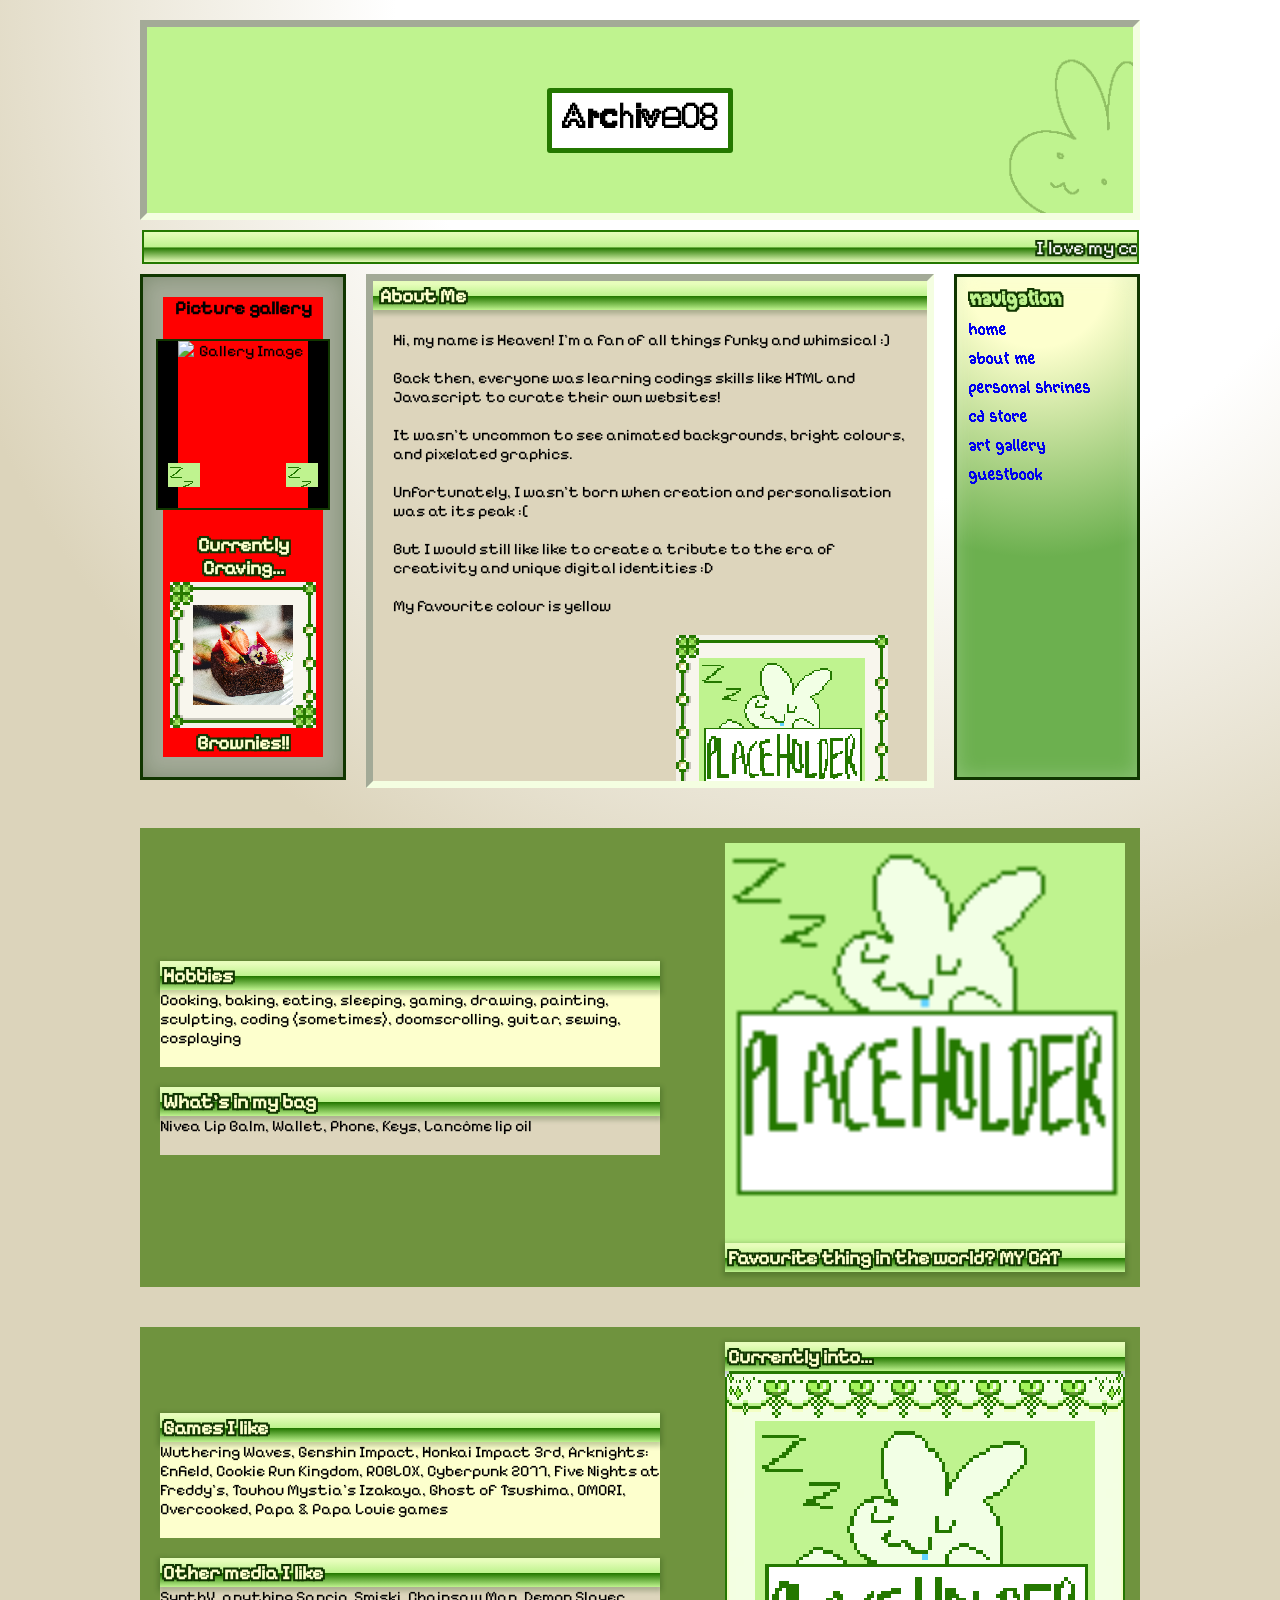
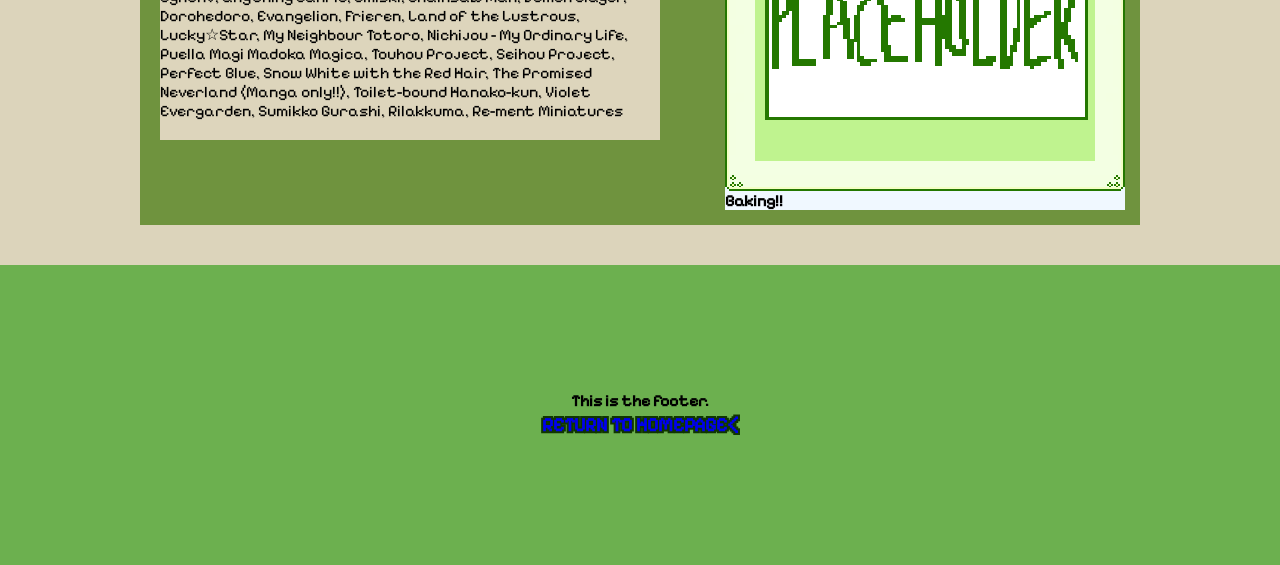
==== commit 00bd8794: "feat: add art gallery img" ====
--- a/about_me.html
+++ b/about_me.html
@@ -156,7 +156,7 @@
                         Evangelion, Frieren, Land of the Lustrous, Lucky☆Star, My Neighbour Totoro,
                         Nichijou - My Ordinary Life, Puella Magi Madoka Magica, Touhou Project,
                         Seihou Project, Perfect Blue, Snow White with the Red Hair, The Promised Neverland (Manga only!!),
-                        Toilet-bound Hanako-kun, Violet Evergarden
+                        Toilet-bound Hanako-kun, Violet Evergarden, Sumikko Gurashi, Rilakkuma, Re-ment Miniatures
                     </p>
                 </section>
             </div>
--- a/style.css
+++ b/style.css
@@ -504,9 +504,9 @@
 
 .shrine-wrapper img {
     display: flex;
-    max-width: 88%;
-    max-height: 88%;
-    object-fit: contain;
+    width: 120px;
+    height: 120px;
+    object-fit: cover;
     margin: 10px;
 
     image-rendering: pixelated;
@@ -717,8 +717,9 @@
 
 .gallery-wrapper img {
     display: block;
-    width: 80%;
-    object-fit: contain;
+    width:230px;
+    height: 230px;
+    object-fit: cover;
 
     image-rendering: pixelated;
     image-rendering: crisp-edges;
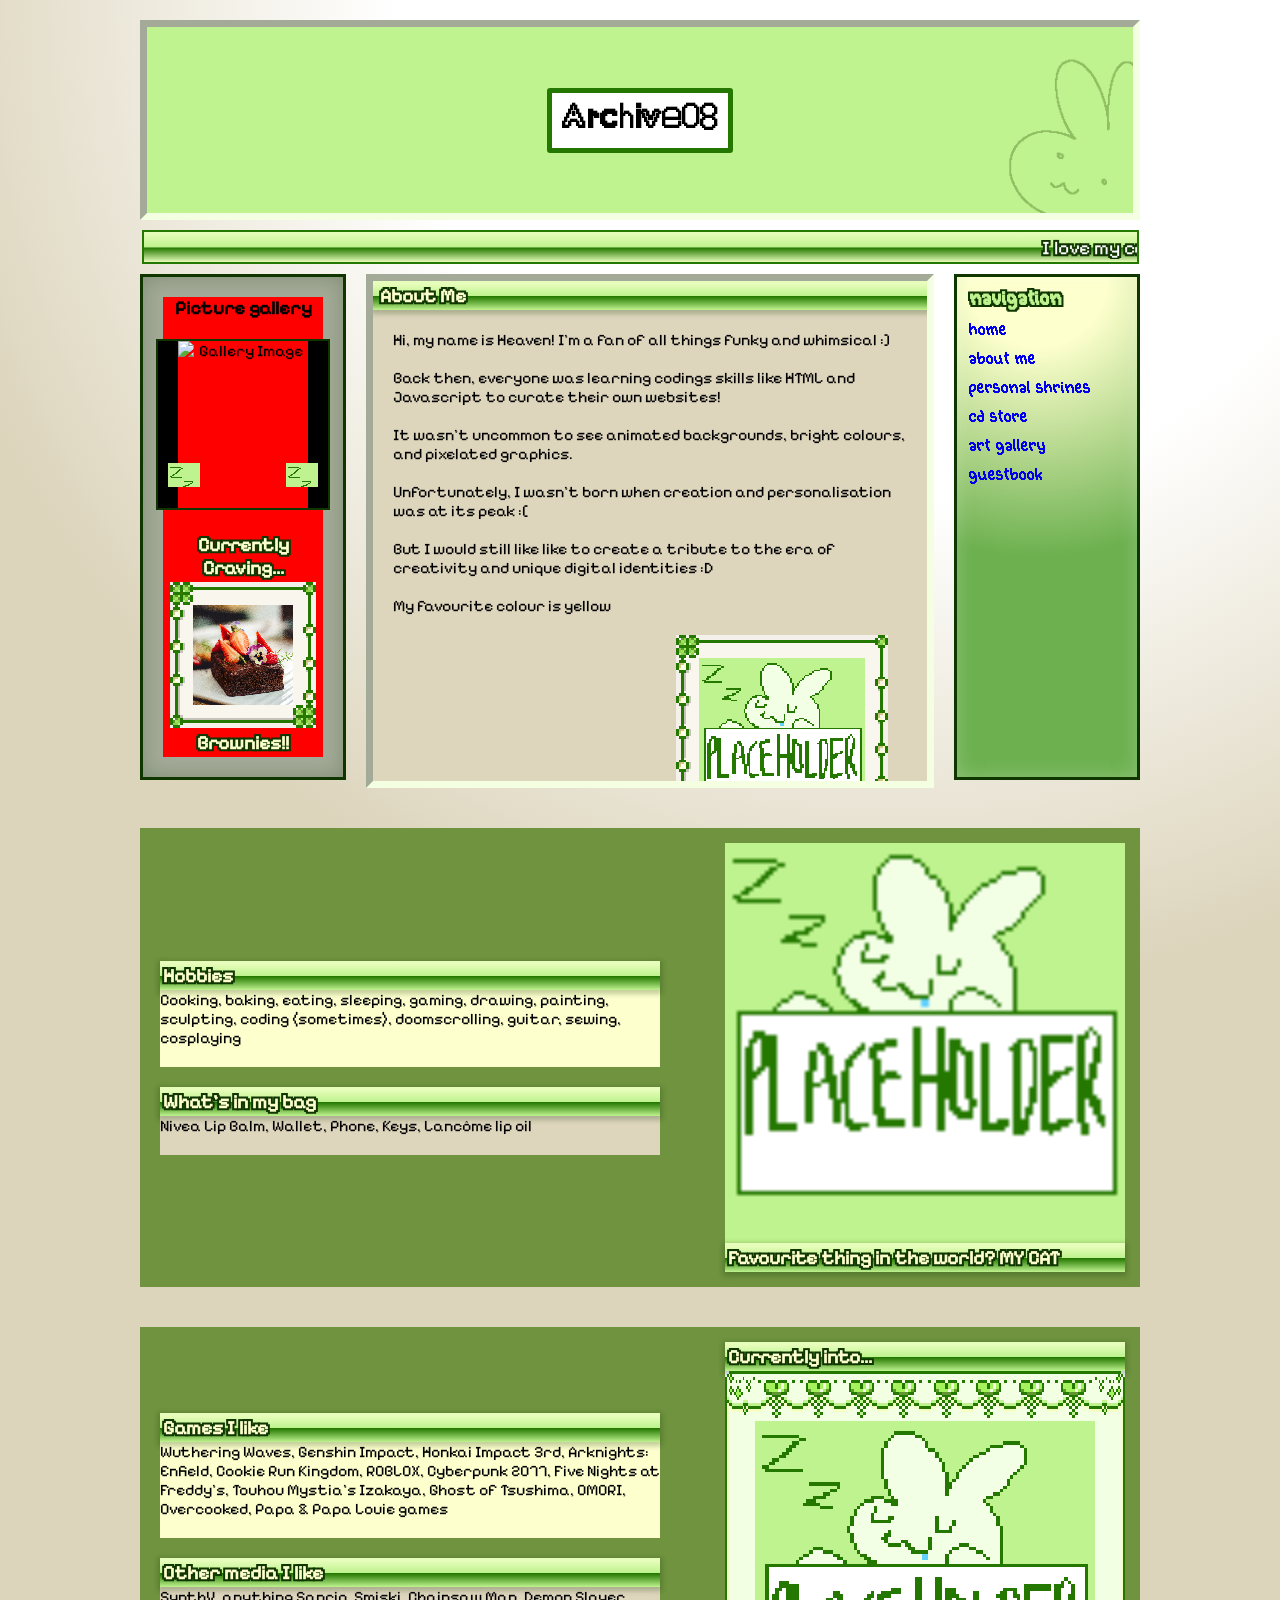
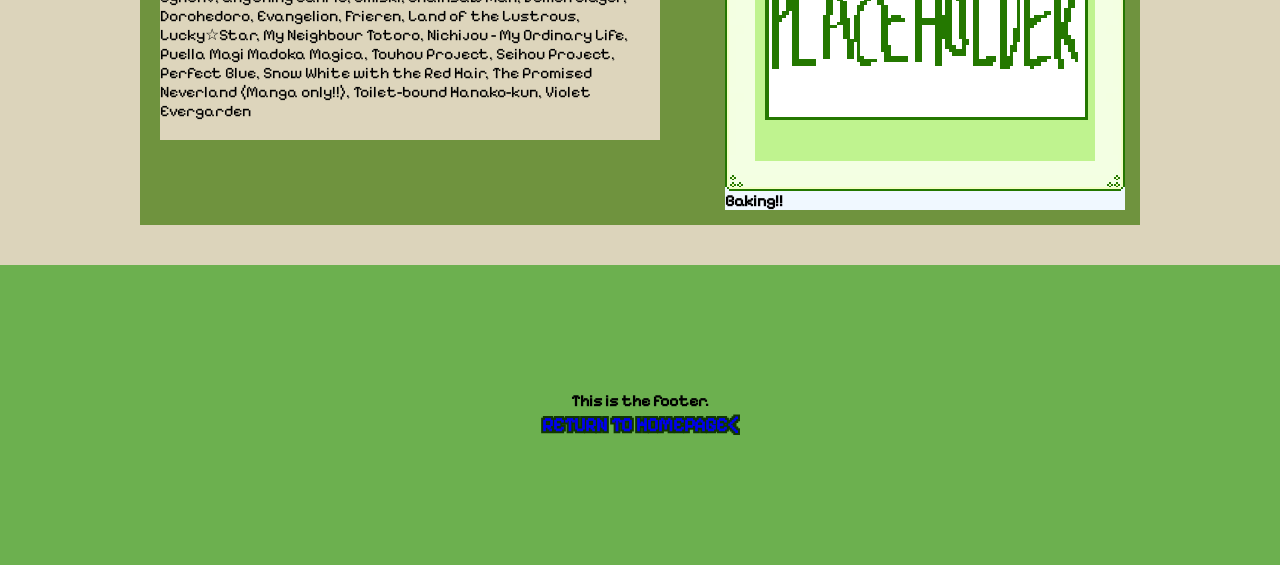
==== commit 11877d59: "Revert "feat: add art gallery img" This reverts commit 00bd8794c00604a9486c6faec73343328cdaec3f." ====
--- a/about_me.html
+++ b/about_me.html
@@ -156,7 +156,7 @@
                         Evangelion, Frieren, Land of the Lustrous, Lucky☆Star, My Neighbour Totoro,
                         Nichijou - My Ordinary Life, Puella Magi Madoka Magica, Touhou Project,
                         Seihou Project, Perfect Blue, Snow White with the Red Hair, The Promised Neverland (Manga only!!),
-                        Toilet-bound Hanako-kun, Violet Evergarden, Sumikko Gurashi, Rilakkuma, Re-ment Miniatures
+                        Toilet-bound Hanako-kun, Violet Evergarden
                     </p>
                 </section>
             </div>
--- a/style.css
+++ b/style.css
@@ -504,9 +504,9 @@
 
 .shrine-wrapper img {
     display: flex;
-    width: 120px;
-    height: 120px;
-    object-fit: cover;
+    max-width: 88%;
+    max-height: 88%;
+    object-fit: contain;
     margin: 10px;
 
     image-rendering: pixelated;
@@ -717,9 +717,8 @@
 
 .gallery-wrapper img {
     display: block;
-    width:230px;
-    height: 230px;
-    object-fit: cover;
+    width: 80%;
+    object-fit: contain;
 
     image-rendering: pixelated;
     image-rendering: crisp-edges;
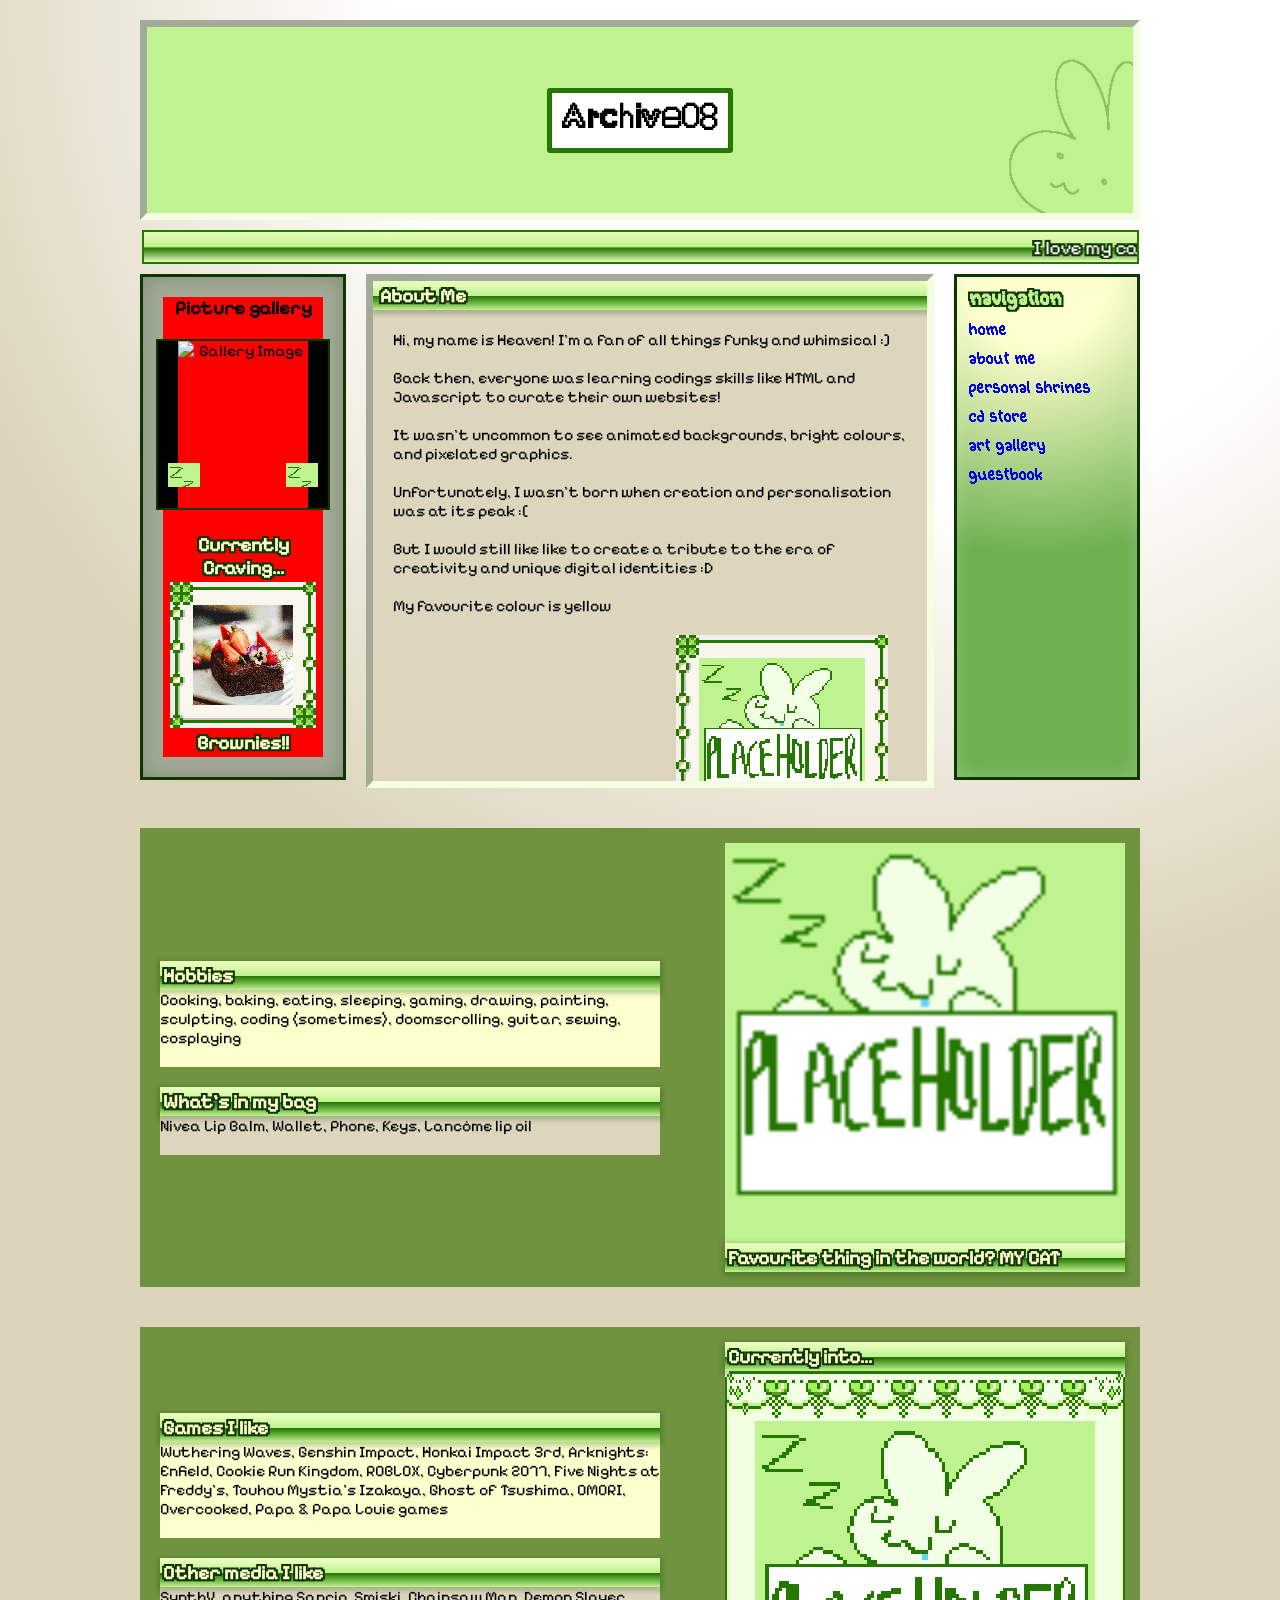
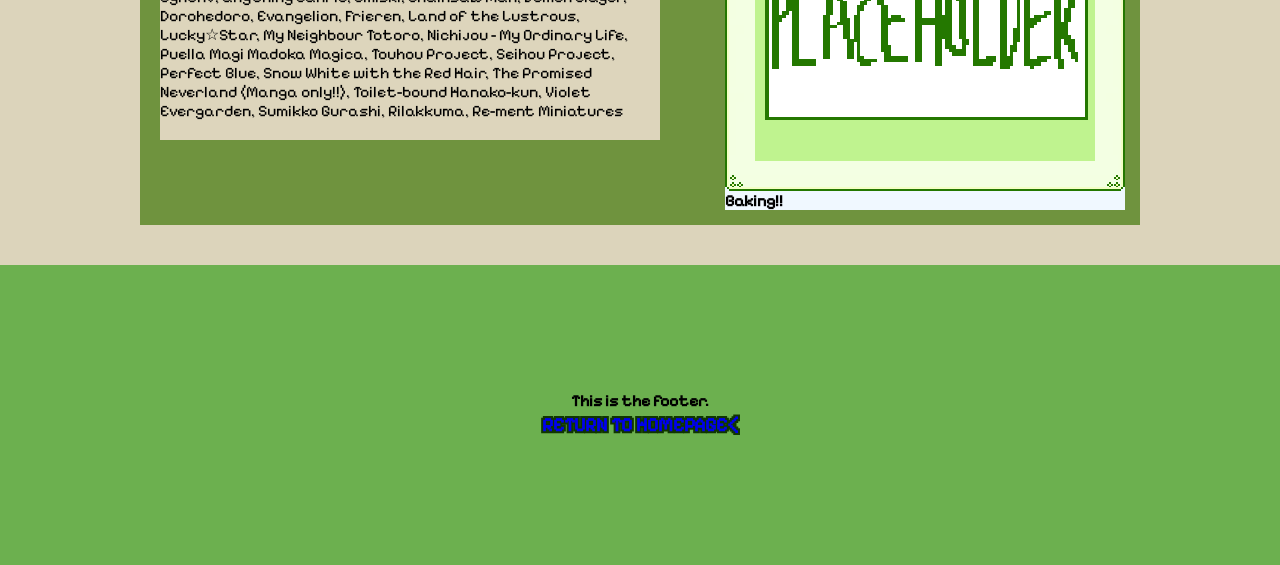
==== commit 957a00b2: "chore: redoing everything" ====
--- a/about_me.html
+++ b/about_me.html
@@ -156,7 +156,7 @@
                         Evangelion, Frieren, Land of the Lustrous, Lucky☆Star, My Neighbour Totoro,
                         Nichijou - My Ordinary Life, Puella Magi Madoka Magica, Touhou Project,
                         Seihou Project, Perfect Blue, Snow White with the Red Hair, The Promised Neverland (Manga only!!),
-                        Toilet-bound Hanako-kun, Violet Evergarden
+                        Toilet-bound Hanako-kun, Violet Evergarden, Sumikko Gurashi, Rilakkuma, Re-ment Miniatures
                     </p>
                 </section>
             </div>
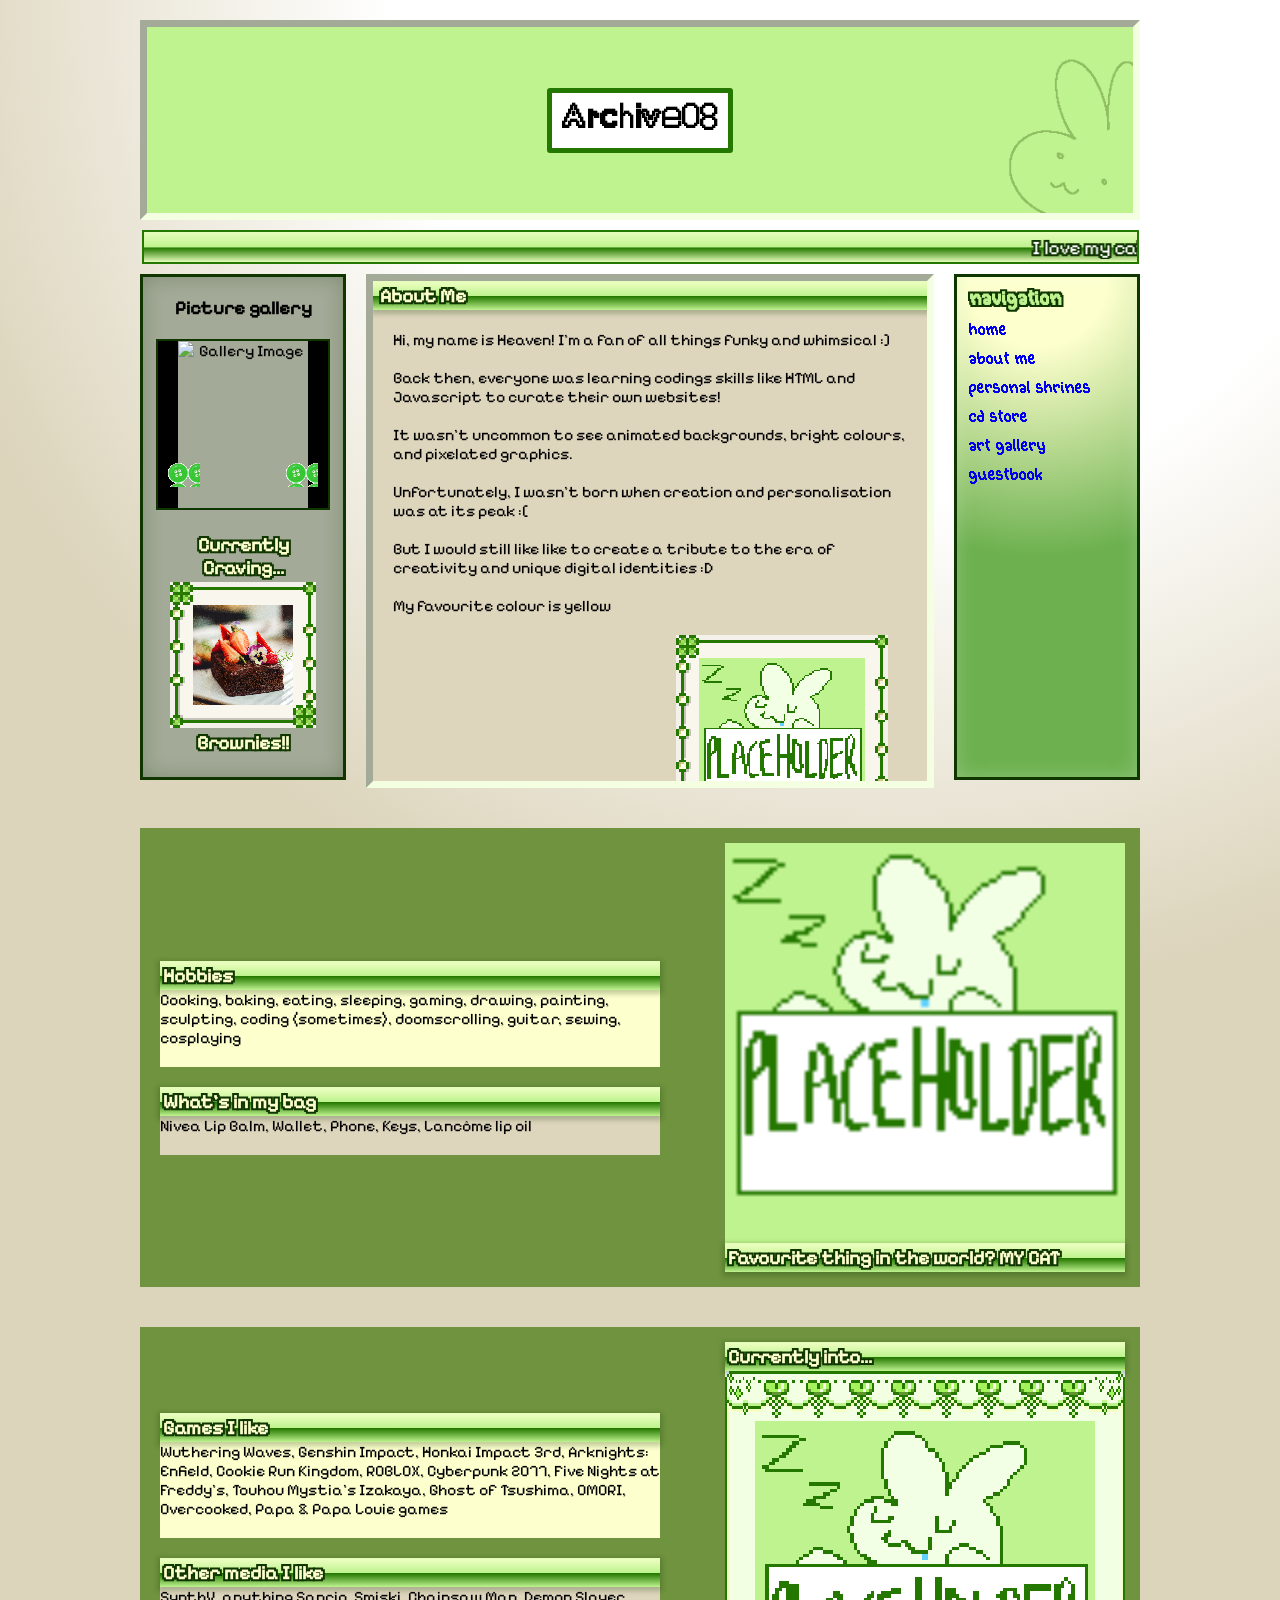
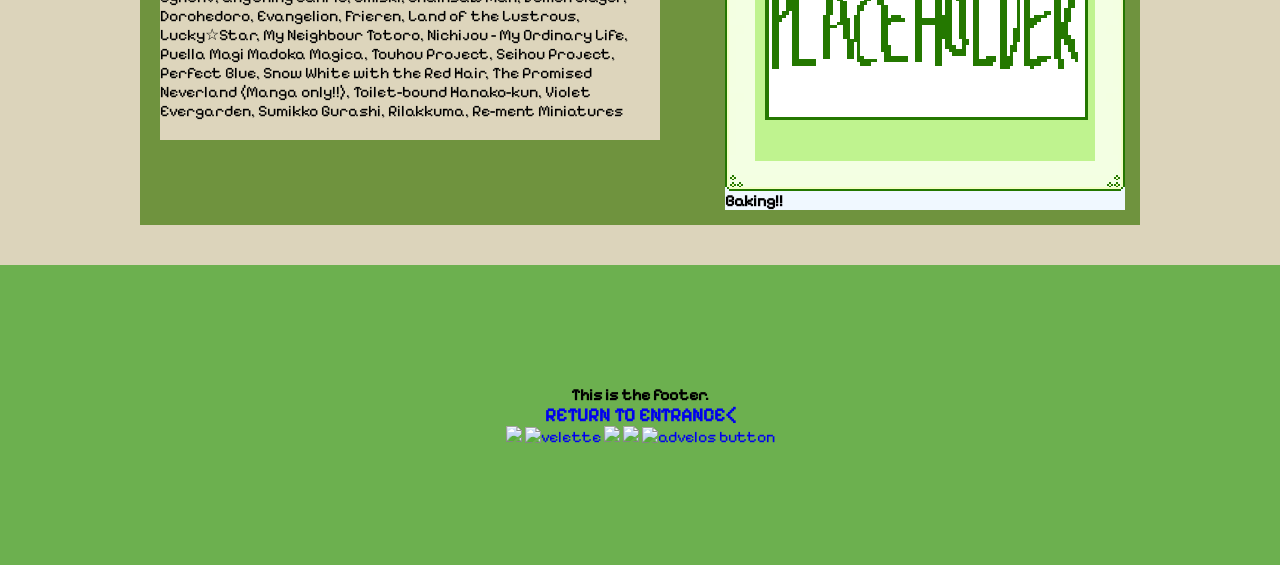
==== commit b478cebf: "fix: fixed reverted code" ====
--- a/about_me.html
+++ b/about_me.html
@@ -6,6 +6,7 @@
     <link href="style.css" rel="stylesheet">
     <script src="script.js" defer></script>
     <title>About me</title>
+    <link rel="icon" type="image/x-icon" href="icon.gif">
 </head>
 <!--this is where javascript code would be placed-->
 <body class="about-me-bg">
@@ -174,7 +175,14 @@
     
     <footer class="global-footer">
         <h4>This is the footer.</h4>
-        <h2><a href="homepage.html">RETURN TO HOMEPAGE&lt;</a></h2>
+        <h3><a href="index.html">RETURN TO ENTRANCE&lt;</a></h3>
+        <div class="site-buttons">
+            <a href="https://alicesdumbstuff.neocities.org/"><img src="https://files.catbox.moe/pg060f.gif"></a>
+            <a href="https://velette.neocities.org/"><img src="https://i.postimg.cc/q7S3Fk21/velette-button.gif" alt="velette"></a>
+            <a href="https://cinni.net/"><img src="https://cinni.net/images/button/cinni_angelbutton3.gif"></a>
+            <a href="https://sakuradreams.neocities.org/"><img src="https://sakuradreams.neocities.org/SakuraDreams01.gif"></a>
+            <a href="https://advelos.moe"><img src="https://file.garden/ZnXXbnWZT2iPJ907/advelos%20button.gif" alt="advelos button" title="advelos!!"></a>
+        </div>
     </footer>
 </body>
 </html>
--- a/style.css
+++ b/style.css
@@ -275,7 +275,6 @@
     justify-content: center;
 
     margin: 20px;
-    background-color: red;
     max-height: 460px;
 }
 
@@ -435,7 +434,6 @@
     
     width: 200px;
     height: 200px;
-    border: 2px solid black;
     margin-top: 30vh;
     margin-bottom: 20px;
 }
@@ -450,7 +448,7 @@
     image-rendering: pixelated;
 }
 /*#endregion*/
-/* ------------HOMEPAGE------------*/
+/* #region for homepage*/
 
 /* box for updates*/
 .update-box {
@@ -478,6 +476,11 @@
     background-color: bisque;
 }
 
+.clock{
+    font-family: 'NavFont', sans-serif;
+    font-size: larger;
+}
+/*#endregion*/
 /* #region for Shrine*/
 .shrine-bg{
     background: radial-gradient(circle 700px at 45% 20%, #f4fee1 50%, #bff38f );   
@@ -504,10 +507,10 @@
 
 .shrine-wrapper img {
     display: flex;
-    max-width: 88%;
-    max-height: 88%;
-    object-fit: contain;
-    margin: 10px;
+    width: 120px;
+    height: 120px;
+    object-fit: cover;
+    margin: 5px;
 
     image-rendering: pixelated;
     image-rendering: crisp-edges;
@@ -558,7 +561,7 @@
     position: absolute;
     top: 80%;/*distance from top*/
     transform: translateY(-50%);
-    background: url("assets/images/general/placeholder_img.gif");
+    background: url("assets/images/general/img-button.gif");
     border: none;
     font-size: 24px;
     padding: 12px 16px;
@@ -717,8 +720,9 @@
 
 .gallery-wrapper img {
     display: block;
-    width: 80%;
-    object-fit: contain;
+    width: 230px;
+    height: 230px;
+    object-fit: cover;
 
     image-rendering: pixelated;
     image-rendering: crisp-edges;
